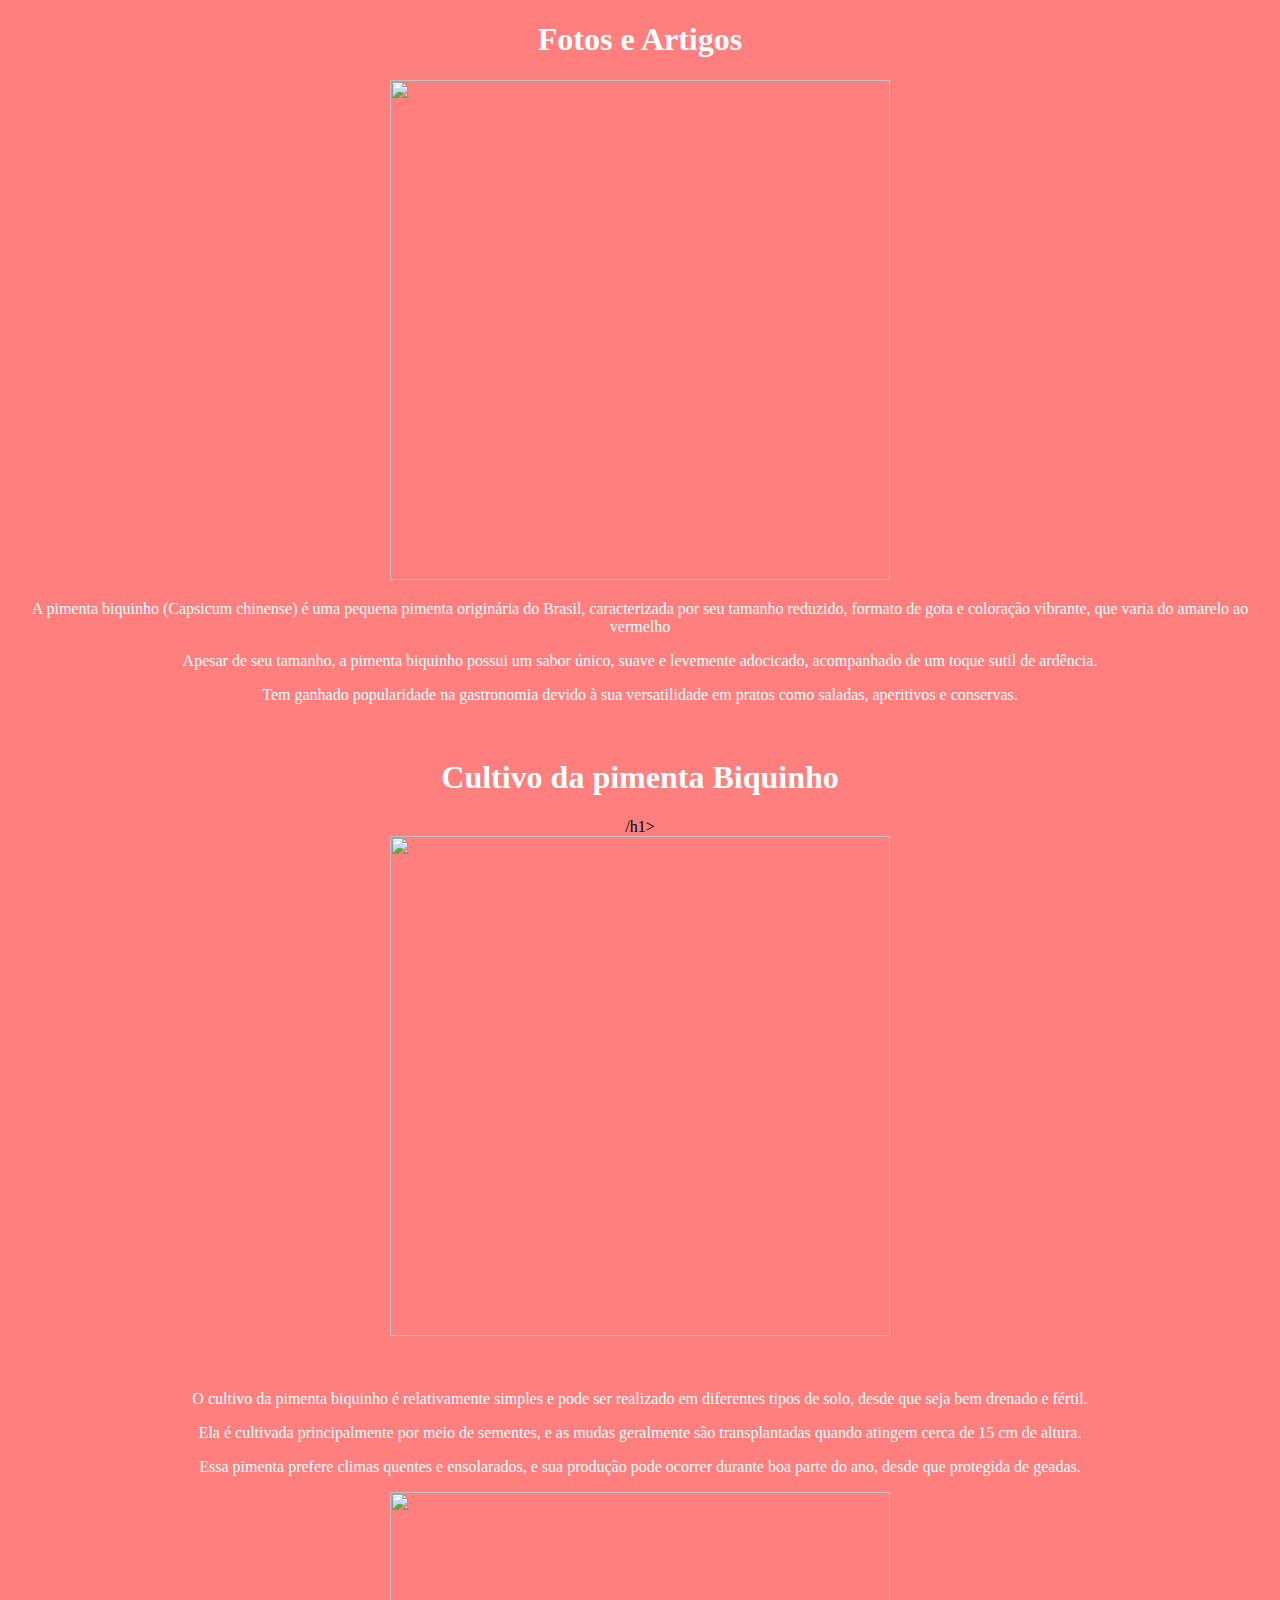
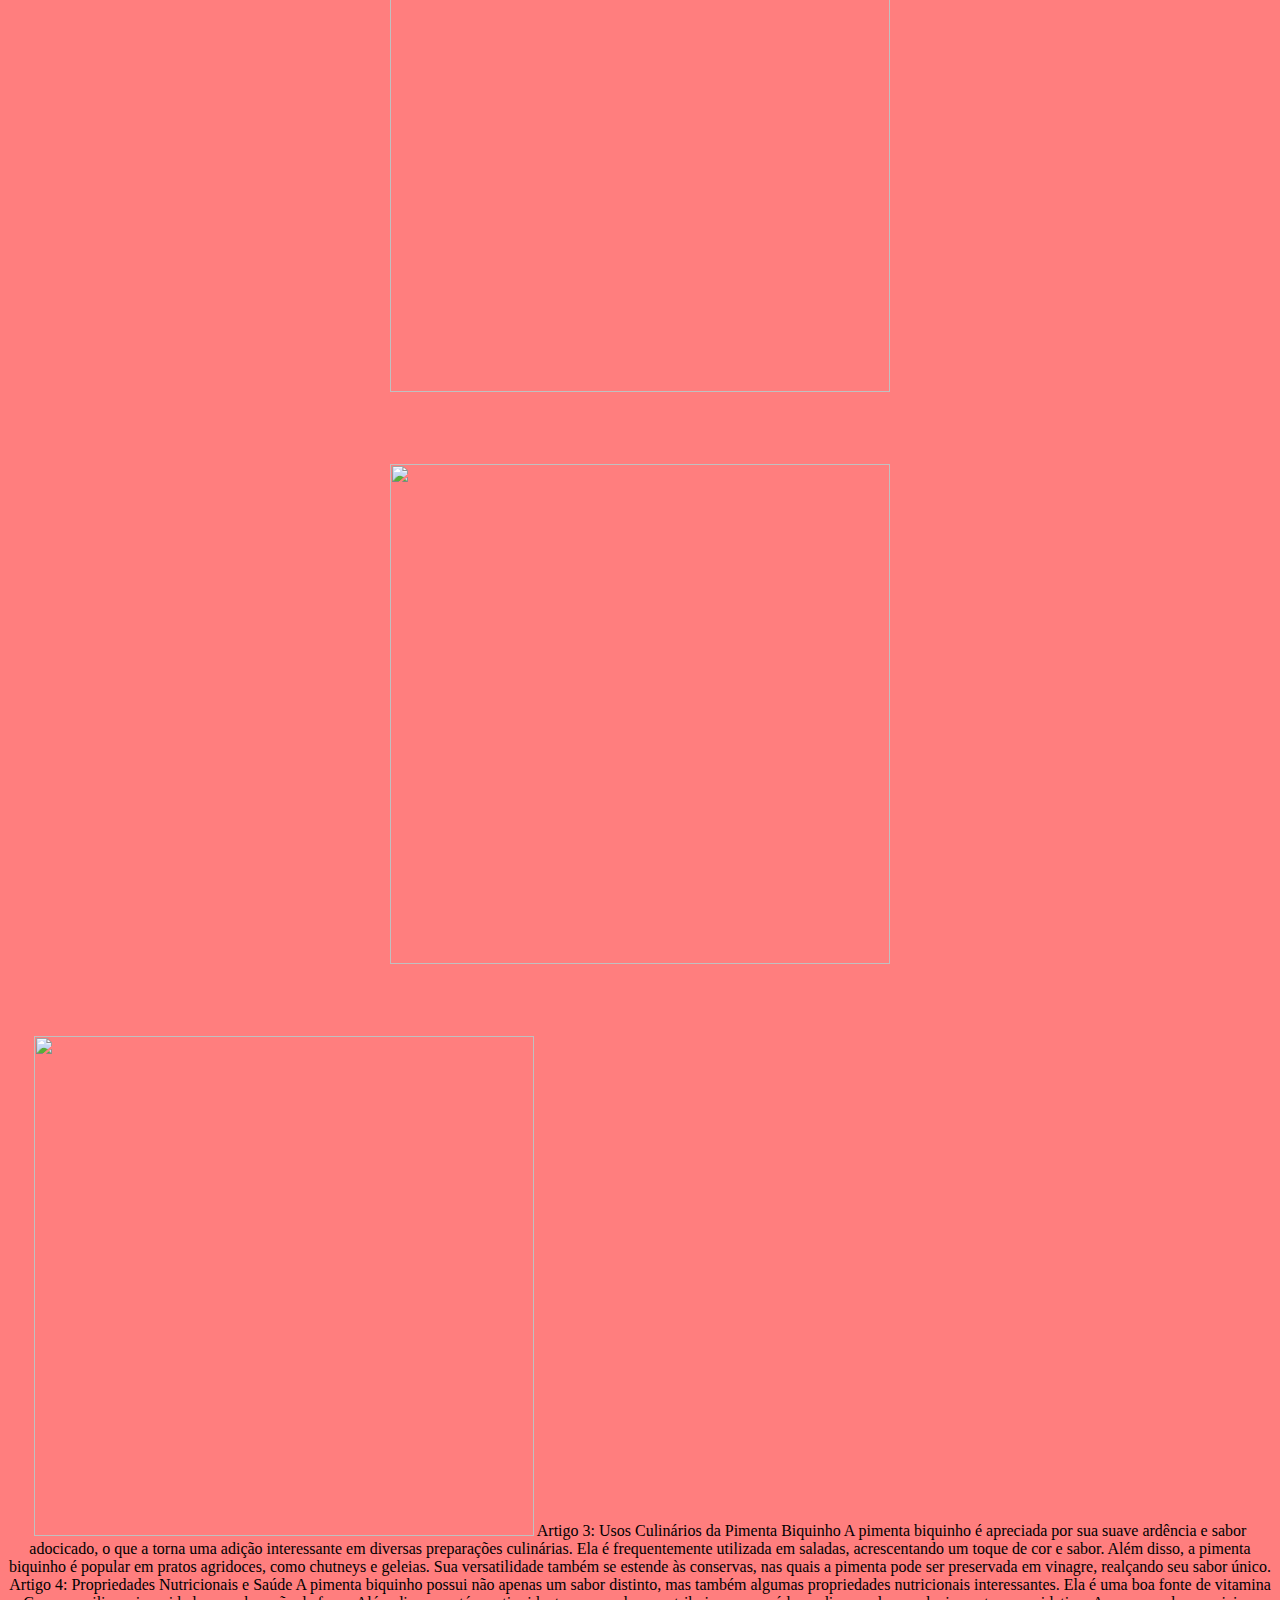
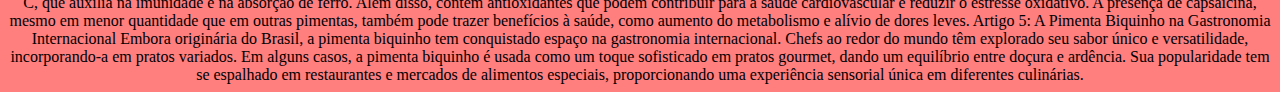
==== pagina.html @ 4f172ab5 "vvgndnggn" ====
<!DOCTYPE html>
<html lang="en">
<head>
    <meta charset="UTF-8">
    <meta name="viewport" content="width=device-width, initial-scale=1.0">
    <title>Document</title>
<link rel="stylesheet" href="pagina.css">
</head>
<body>
<center><h1 style="color: rgb(255, 255, 255);">Fotos e Artigos </h1></center>
<center><img src="https://static3.tcdn.com.br/img/img_prod/350075/muda_de_pimenta_biquinho_pote_15_16811_2_76b4c53c2f2c67e1565f28baa2d57ff1.jpeg" alt="" 
    width="500" height="500"
</center>
<p style="color:#ffffff;;">A pimenta biquinho (Capsicum chinense) é uma pequena pimenta originária do Brasil, caracterizada por seu tamanho reduzido, formato de gota e coloração vibrante, que varia do amarelo ao vermelho</p> 
<p style="color: #ffffff;">Apesar de seu tamanho, a pimenta biquinho possui um sabor único, suave e levemente adocicado, acompanhado de um toque sutil de ardência.</p>
<p style="color: #ffffff;">Tem ganhado popularidade na gastronomia devido à sua versatilidade em pratos como saladas, aperitivos e conservas.</p>                     
<p style="color:#ff7e7e;;">.......</p>
<center><h1 style="color: #ffffff;"> Cultivo da pimenta Biquinho</h1>/h1></center>
<center><img src="https://blog.plantei.com.br/wp-content/uploads/2019/10/pimenta-biquinho-vermelha.jpg" alt=""
    width="500" height="500"
</center>
<p style="color:#ff7e7e;;">.......</p>
<p style="color: #ffffff;">O cultivo da pimenta biquinho é relativamente simples e pode ser realizado em diferentes tipos de solo, desde que seja bem drenado e fértil.</p>
<p style="color: #ffffff;">Ela é cultivada principalmente por meio de sementes, e as mudas geralmente são transplantadas quando atingem cerca de 15 cm de altura.</p>
<p style="color: #ffffff;">Essa pimenta prefere climas quentes e ensolarados, e sua produção pode ocorrer durante boa parte do ano, desde que protegida de geadas.</p>
<center><img src="https://cdn.awsli.com.br/600x450/998/998380/produto/36668849/4ecb3f69e1.jpg" alt=""
width="500" height="500"
</center>
<p style="color:#ff7e7e;;">.......</p>
<b style="color: #ff7e7e;">.......</b>
<center><img src="https://encrypted-tbn0.gstatic.com/images?q=tbn:ANd9GcTEIK0-xLqjdtk1rNctd_VxDZNzEQ5aXSp15t5nOFV_rNJhycQ4-tZ8wAeWGBevn8gTlR0&usqp=CAU" alt=""
width="500" height="500"
</center>
<p style="color:#ff7e7e;;">.......</p>
<b style="color: #ff7e7e;">.......</b>
<center><img src="https://www.emporiorosa.com.br/media/catalog/product/cache/1/image/800x/9df78eab33525d08d6e5fb8d27136e95/p/i/pimenta-biquinho-granel-emporio-rosa.jpg" alt=""
width="500" height="500"
</center>
</body>
</html>


 

Artigo 3: Usos Culinários da Pimenta Biquinho
A pimenta biquinho é apreciada por sua suave ardência e sabor adocicado, o que a torna uma adição interessante em diversas preparações culinárias. Ela é frequentemente utilizada em saladas, acrescentando um toque de cor e sabor. Além disso, a pimenta biquinho é popular em pratos agridoces, como chutneys e geleias. Sua versatilidade também se estende às conservas, nas quais a pimenta pode ser preservada em vinagre, realçando seu sabor único.

Artigo 4: Propriedades Nutricionais e Saúde
A pimenta biquinho possui não apenas um sabor distinto, mas também algumas propriedades nutricionais interessantes. Ela é uma boa fonte de vitamina C, que auxilia na imunidade e na absorção de ferro. Além disso, contém antioxidantes que podem contribuir para a saúde cardiovascular e reduzir o estresse oxidativo. A presença de capsaicina, mesmo em menor quantidade que em outras pimentas, também pode trazer benefícios à saúde, como aumento do metabolismo e alívio de dores leves.

Artigo 5: A Pimenta Biquinho na Gastronomia Internacional
Embora originária do Brasil, a pimenta biquinho tem conquistado espaço na gastronomia internacional. Chefs ao redor do mundo têm explorado seu sabor único e versatilidade, incorporando-a em pratos variados. Em alguns casos, a pimenta biquinho é usada como um toque sofisticado em pratos gourmet, dando um equilíbrio entre doçura e ardência. Sua popularidade tem se espalhado em restaurantes e mercados de alimentos especiais, proporcionando uma experiência sensorial única em diferentes culinárias.
---- pagina.css ----
body{background-color:#ff7e7e;}
.boduy{
    background-image
    display: flex;
    justify-content: space-around;
    align-items: center;
    padding: 24px 0;
    }
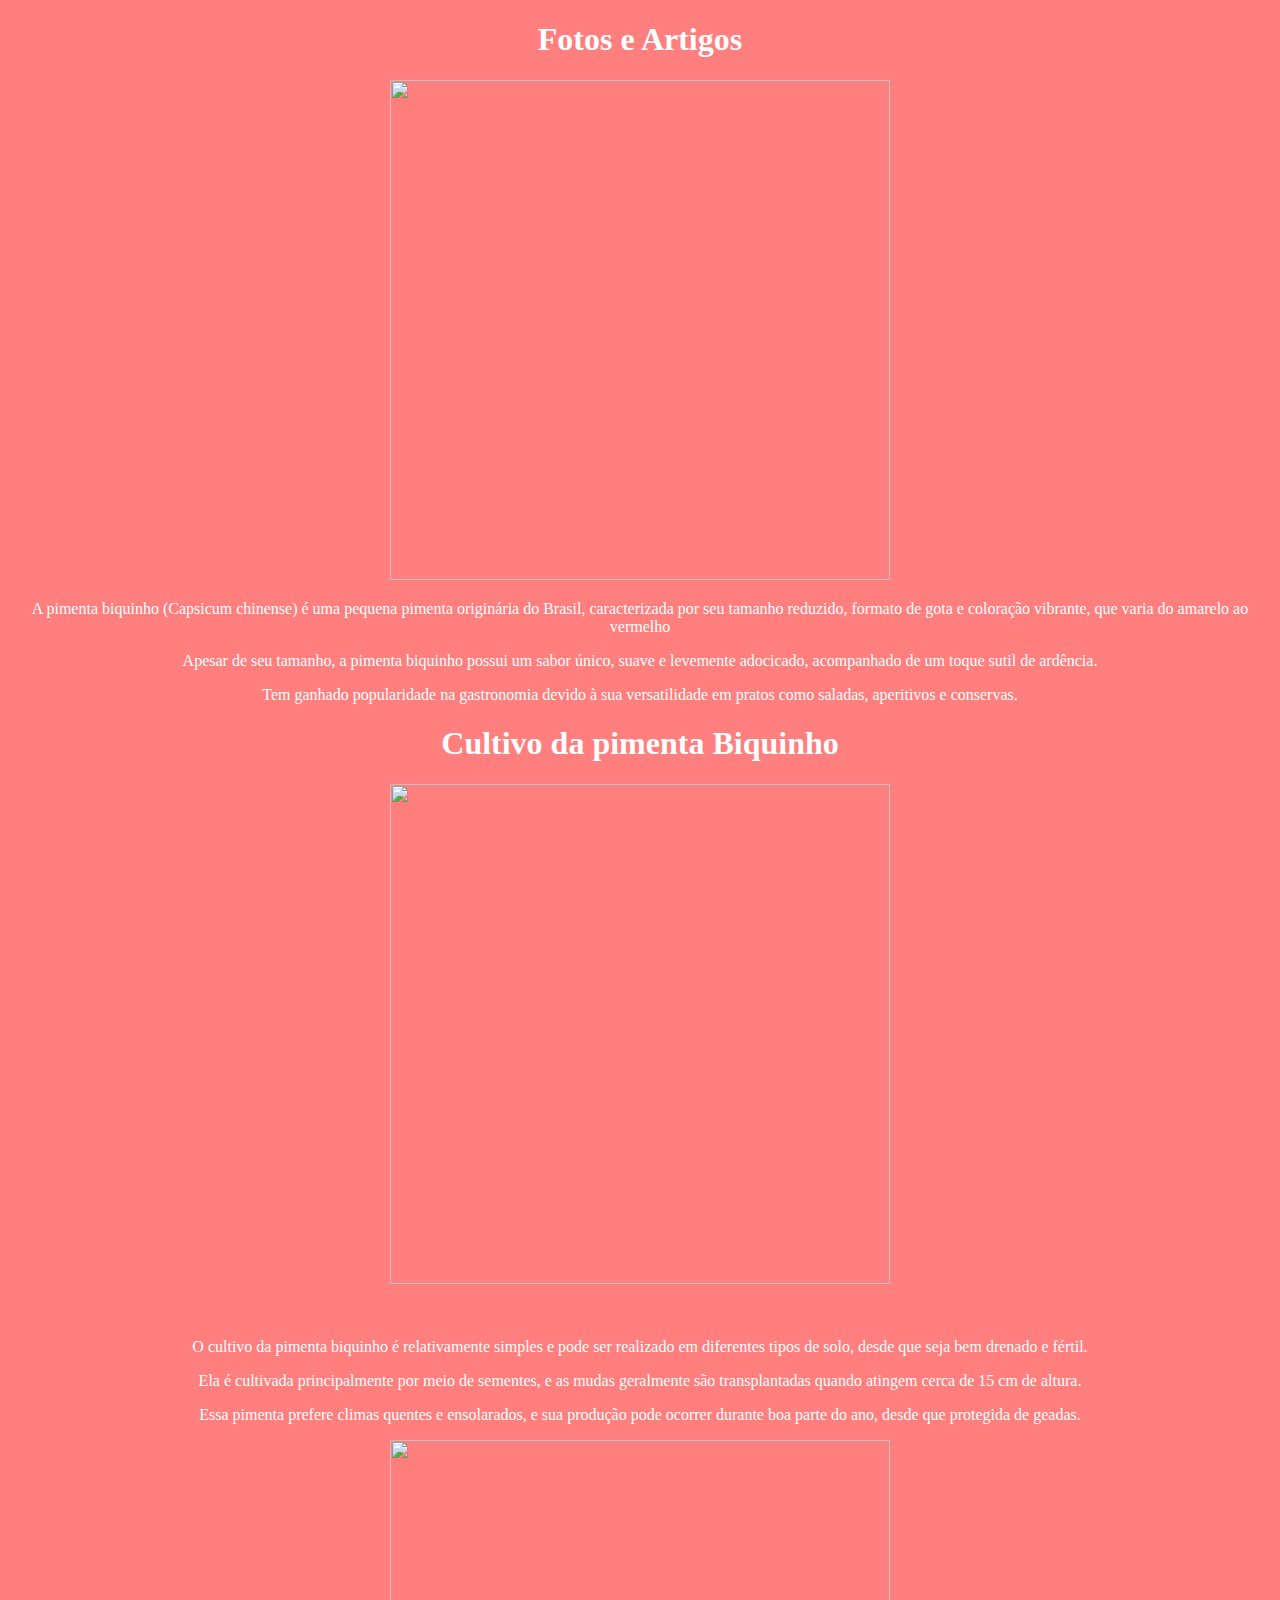
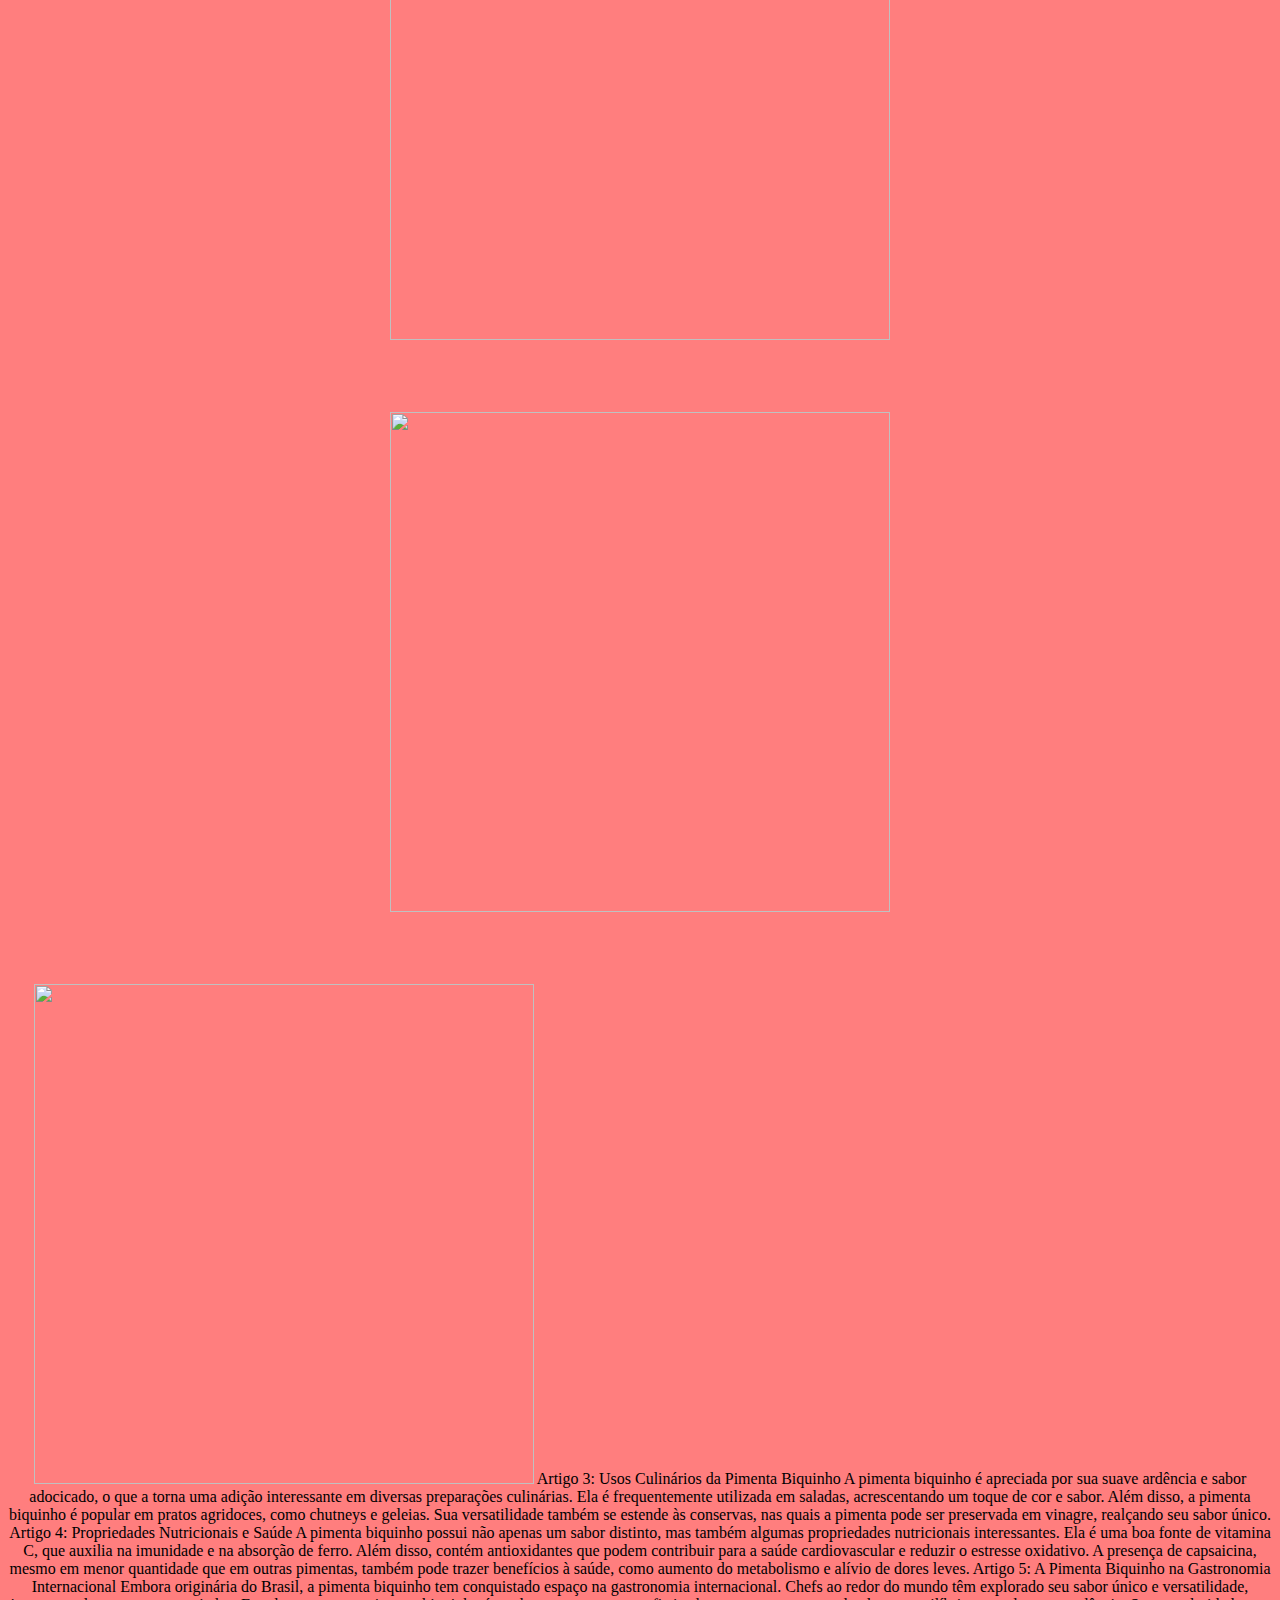
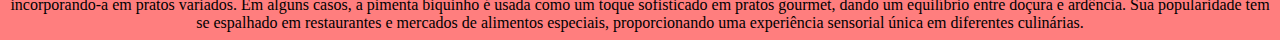
==== commit dd62f410: "g,f,f,g,hg,g," ====
--- a/pagina.html
+++ b/pagina.html
@@ -14,8 +14,7 @@
 <p style="color:#ffffff;;">A pimenta biquinho (Capsicum chinense) é uma pequena pimenta originária do Brasil, caracterizada por seu tamanho reduzido, formato de gota e coloração vibrante, que varia do amarelo ao vermelho</p> 
 <p style="color: #ffffff;">Apesar de seu tamanho, a pimenta biquinho possui um sabor único, suave e levemente adocicado, acompanhado de um toque sutil de ardência.</p>
 <p style="color: #ffffff;">Tem ganhado popularidade na gastronomia devido à sua versatilidade em pratos como saladas, aperitivos e conservas.</p>                     
-<p style="color:#ff7e7e;;">.......</p>
-<center><h1 style="color: #ffffff;"> Cultivo da pimenta Biquinho</h1>/h1></center>
+<center><h1 style="color: #ffffff;"> Cultivo da pimenta Biquinho</h1></center>
 <center><img src="https://blog.plantei.com.br/wp-content/uploads/2019/10/pimenta-biquinho-vermelha.jpg" alt=""
     width="500" height="500"
 </center>
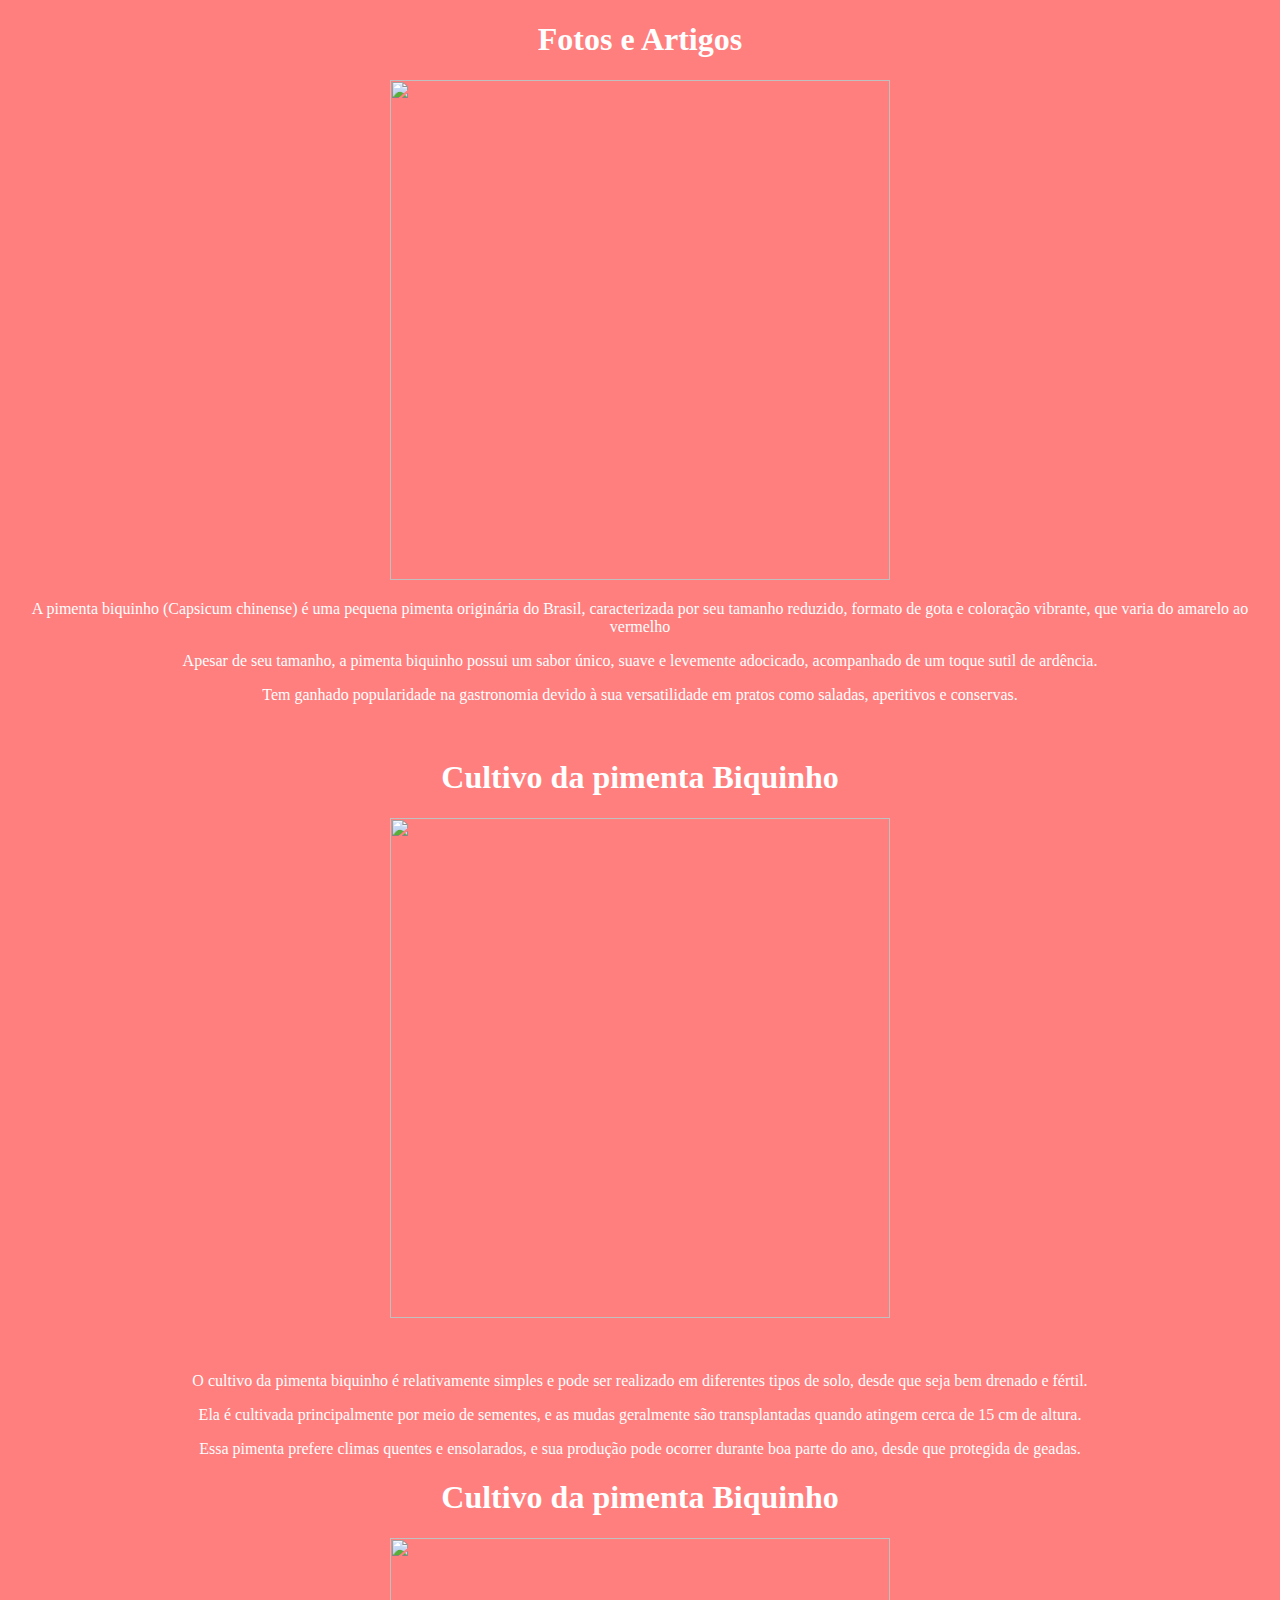
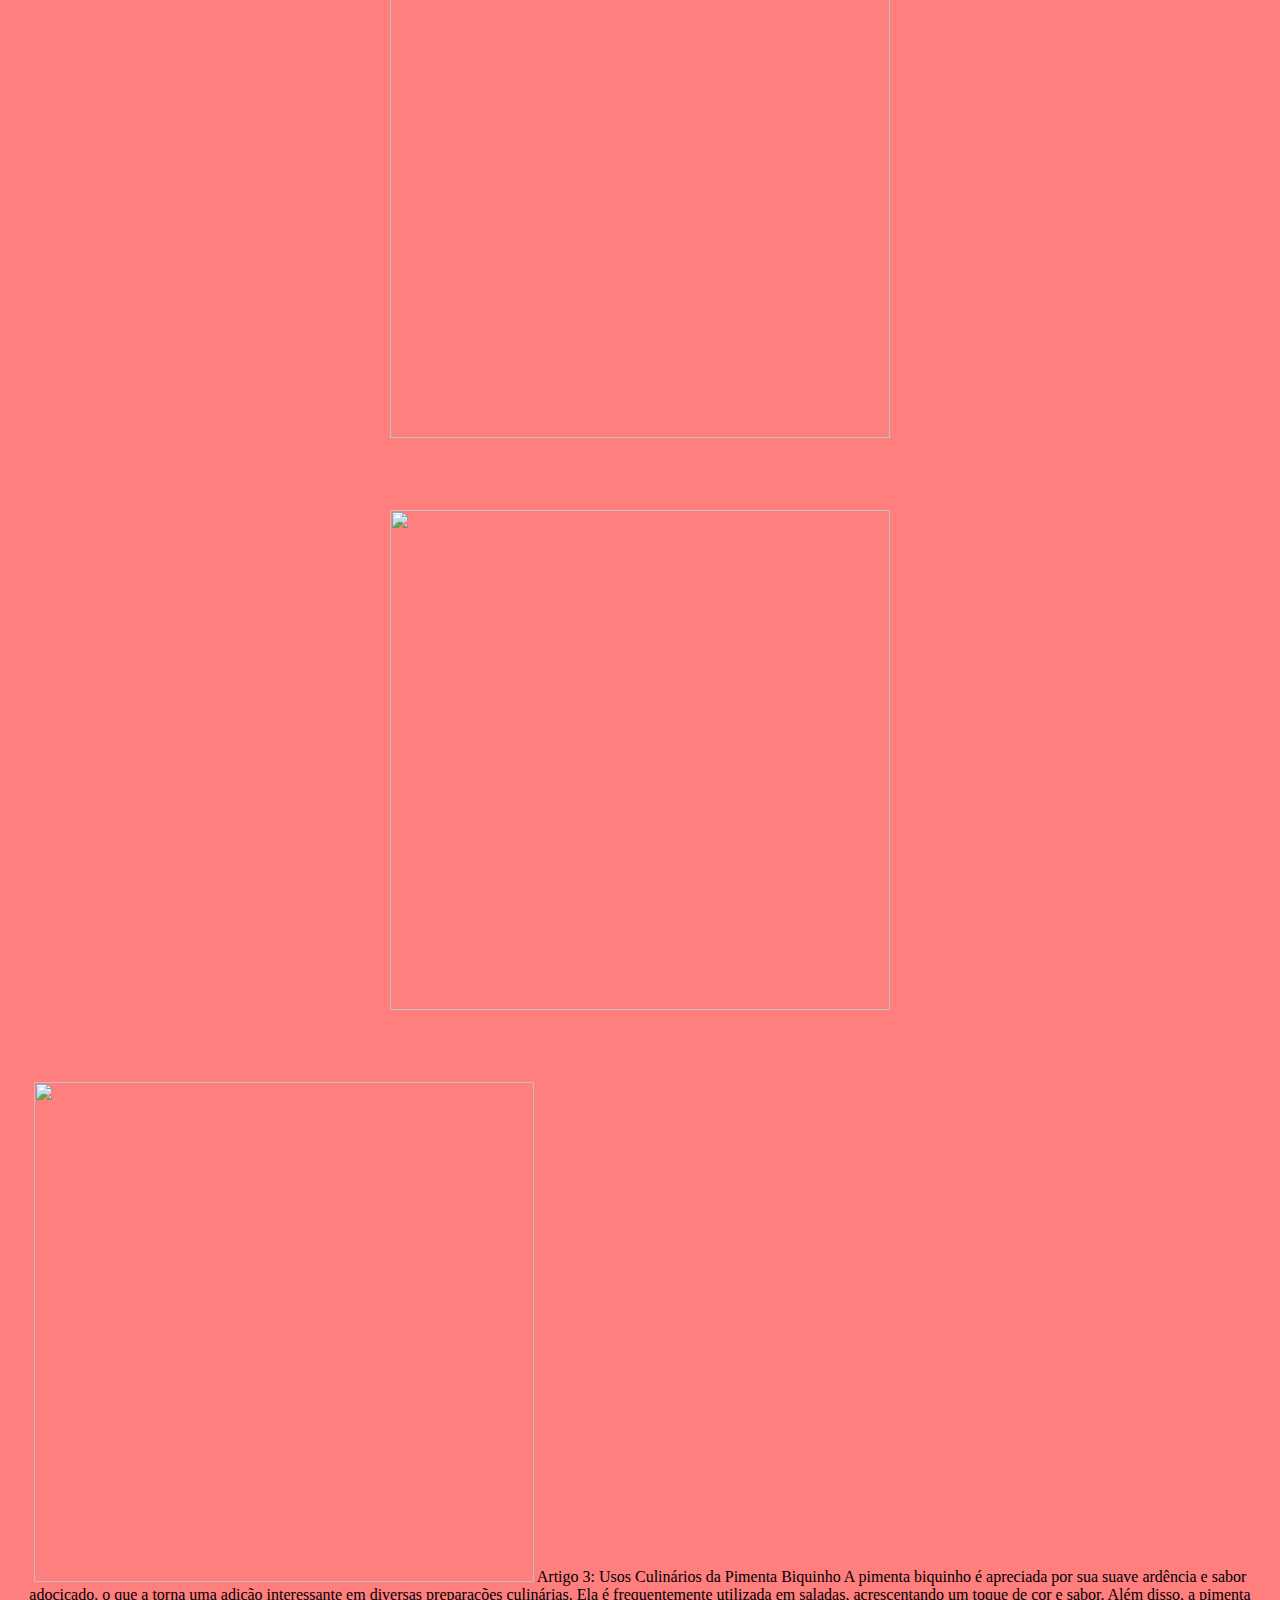
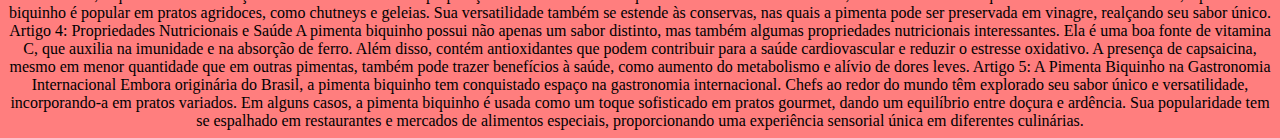
==== commit 454add3e: "gf fg gf f" ====
--- a/pagina.html
+++ b/pagina.html
@@ -14,6 +14,7 @@
 <p style="color:#ffffff;;">A pimenta biquinho (Capsicum chinense) é uma pequena pimenta originária do Brasil, caracterizada por seu tamanho reduzido, formato de gota e coloração vibrante, que varia do amarelo ao vermelho</p> 
 <p style="color: #ffffff;">Apesar de seu tamanho, a pimenta biquinho possui um sabor único, suave e levemente adocicado, acompanhado de um toque sutil de ardência.</p>
 <p style="color: #ffffff;">Tem ganhado popularidade na gastronomia devido à sua versatilidade em pratos como saladas, aperitivos e conservas.</p>                     
+<p style="color:#ff7e7e;;">.......</p>
 <center><h1 style="color: #ffffff;"> Cultivo da pimenta Biquinho</h1></center>
 <center><img src="https://blog.plantei.com.br/wp-content/uploads/2019/10/pimenta-biquinho-vermelha.jpg" alt=""
     width="500" height="500"
@@ -22,6 +23,7 @@
 <p style="color: #ffffff;">O cultivo da pimenta biquinho é relativamente simples e pode ser realizado em diferentes tipos de solo, desde que seja bem drenado e fértil.</p>
 <p style="color: #ffffff;">Ela é cultivada principalmente por meio de sementes, e as mudas geralmente são transplantadas quando atingem cerca de 15 cm de altura.</p>
 <p style="color: #ffffff;">Essa pimenta prefere climas quentes e ensolarados, e sua produção pode ocorrer durante boa parte do ano, desde que protegida de geadas.</p>
+<center><h1 style="color: #ffffff;"> Cultivo da pimenta Biquinho</h1></center>
 <center><img src="https://cdn.awsli.com.br/600x450/998/998380/produto/36668849/4ecb3f69e1.jpg" alt=""
 width="500" height="500"
 </center>
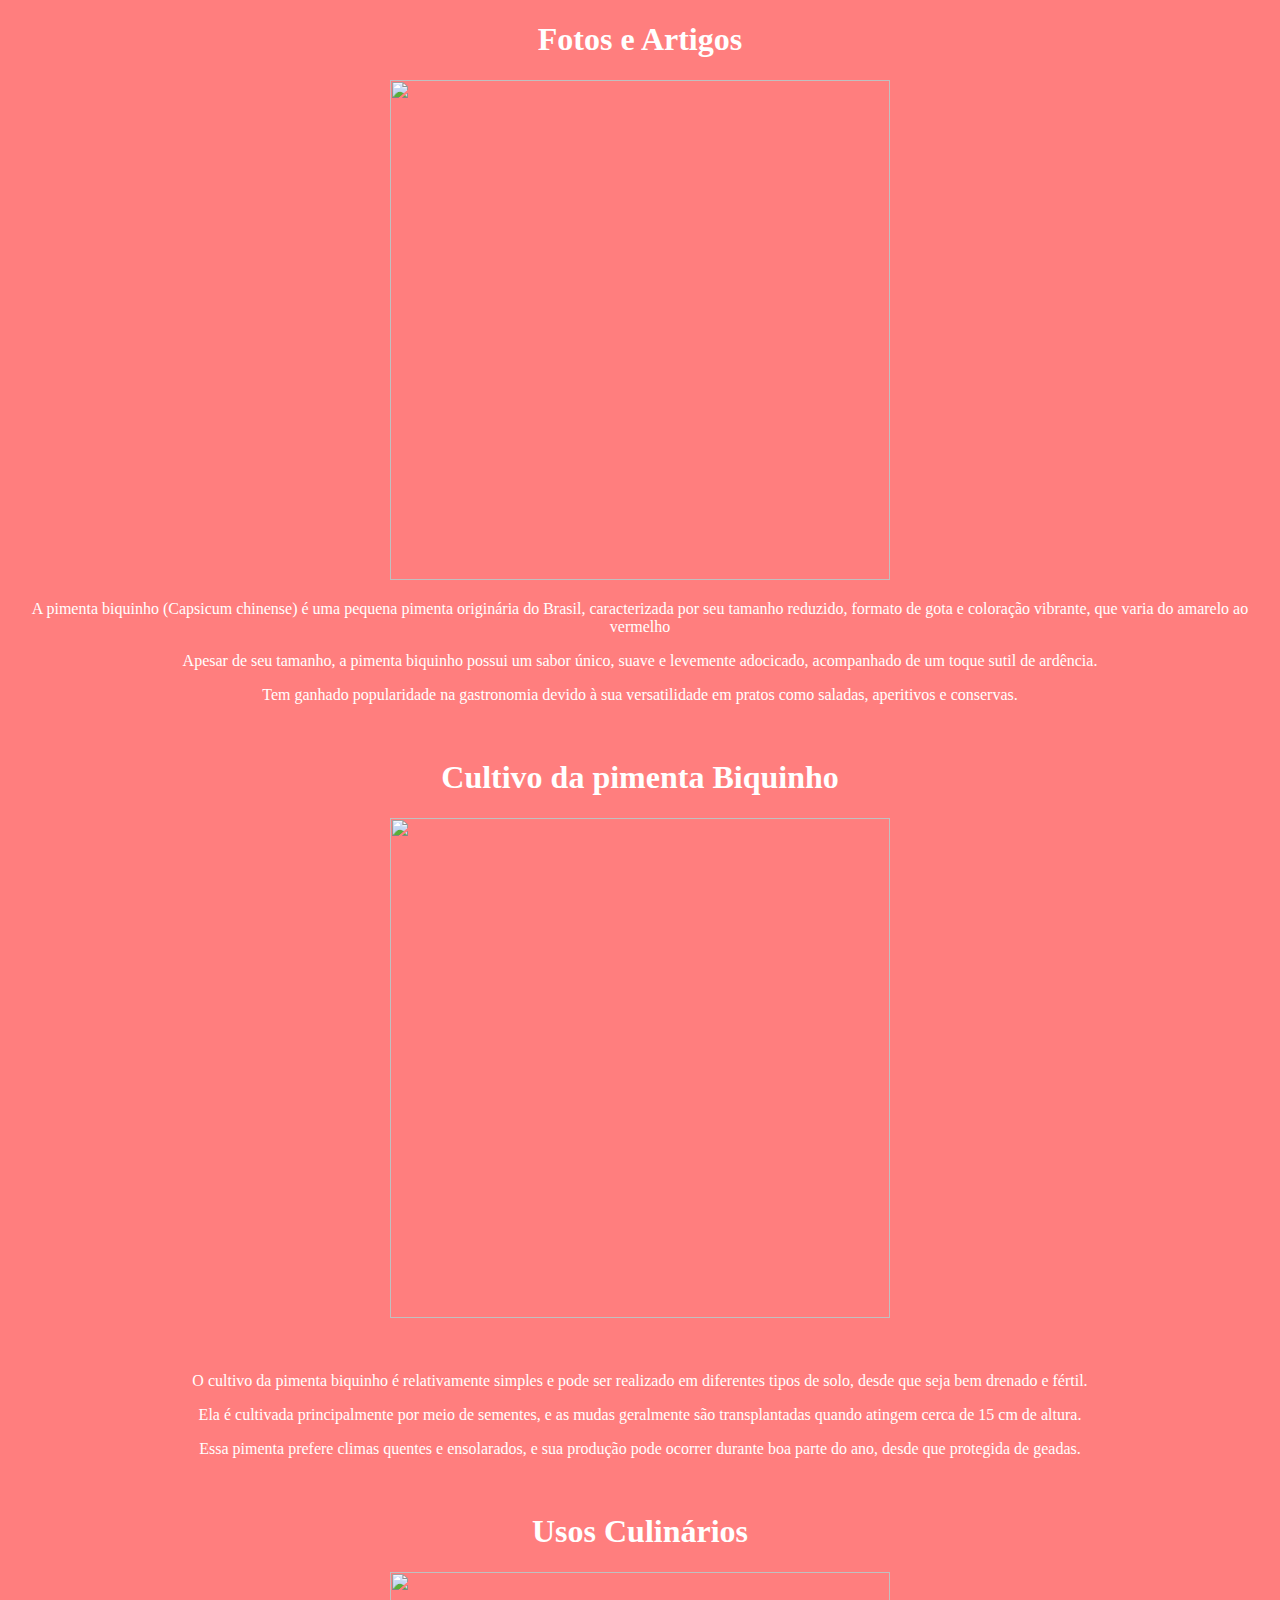
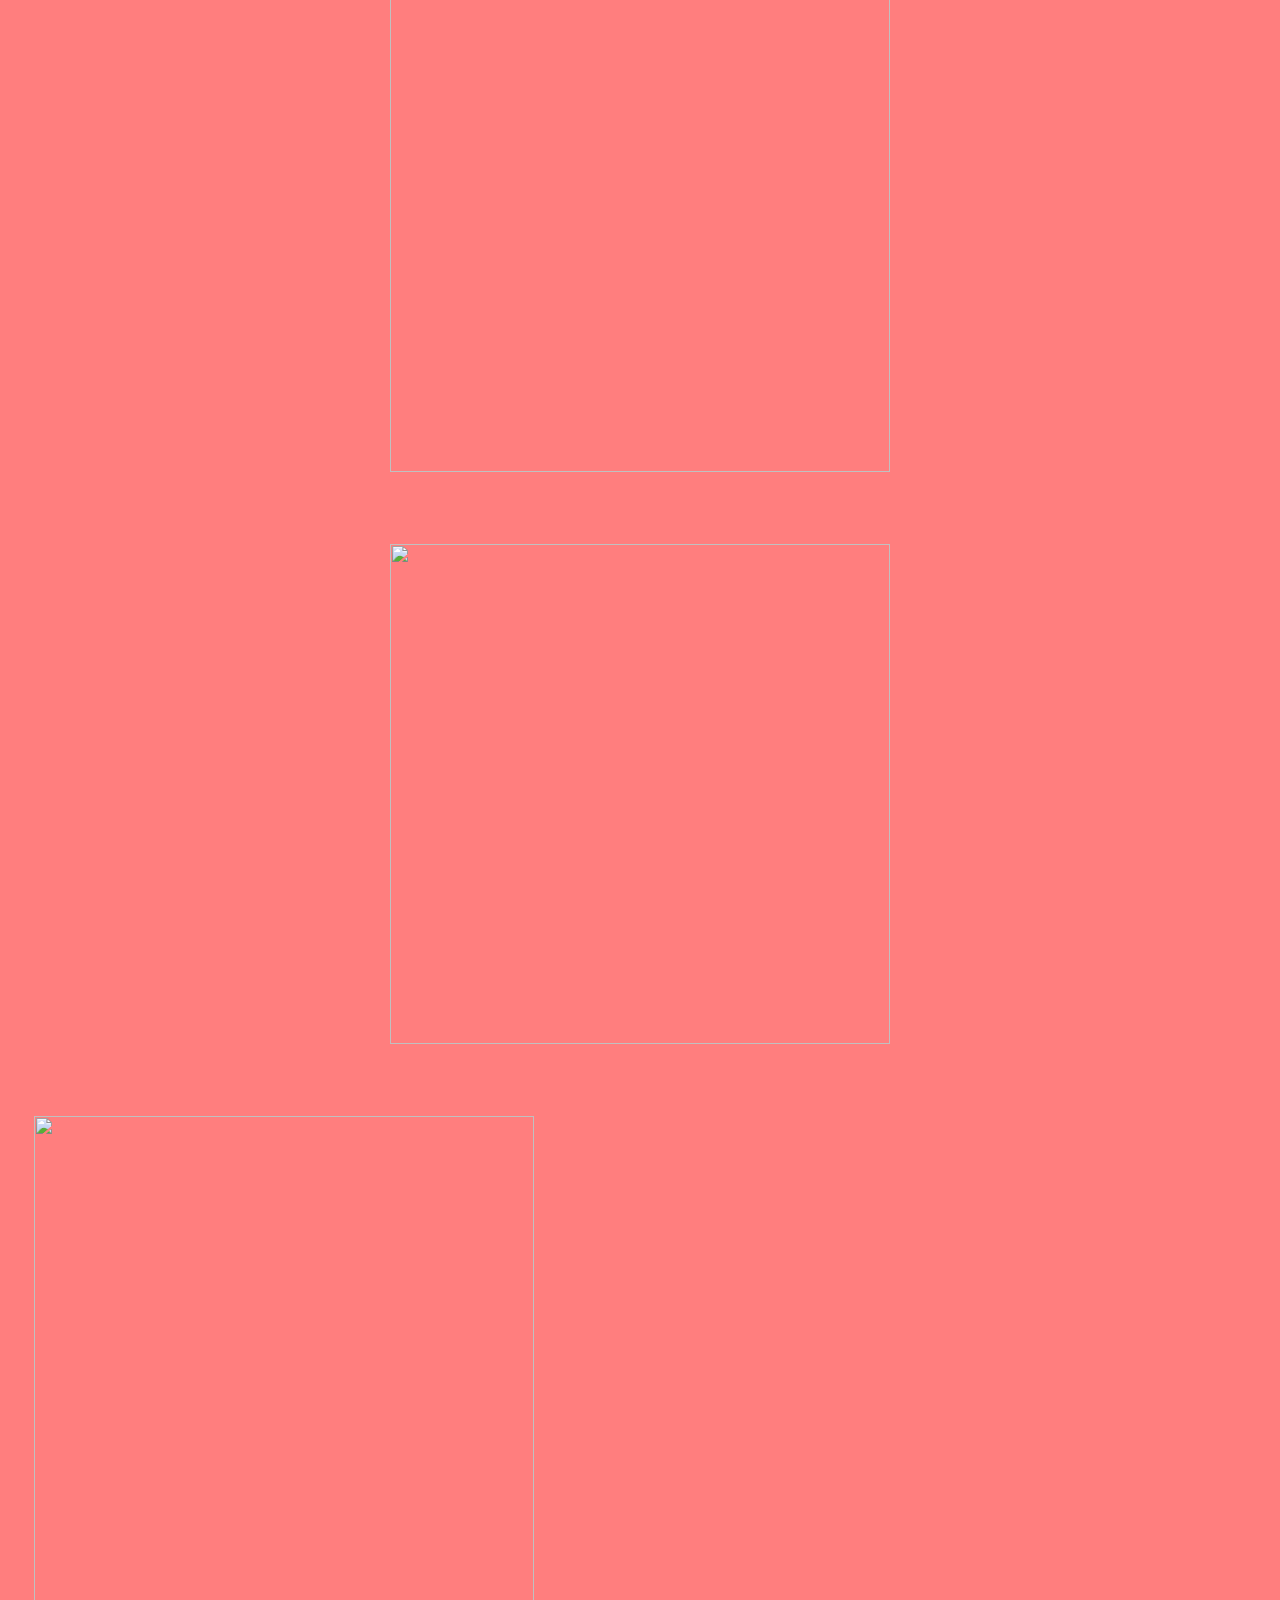
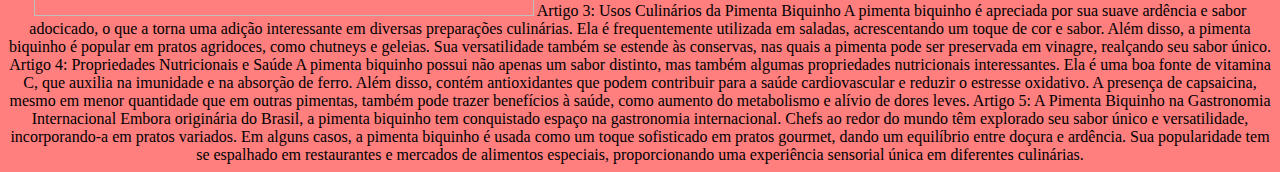
==== commit 1c6678c4: "vavavvavav" ====
--- a/pagina.html
+++ b/pagina.html
@@ -23,7 +23,8 @@
 <p style="color: #ffffff;">O cultivo da pimenta biquinho é relativamente simples e pode ser realizado em diferentes tipos de solo, desde que seja bem drenado e fértil.</p>
 <p style="color: #ffffff;">Ela é cultivada principalmente por meio de sementes, e as mudas geralmente são transplantadas quando atingem cerca de 15 cm de altura.</p>
 <p style="color: #ffffff;">Essa pimenta prefere climas quentes e ensolarados, e sua produção pode ocorrer durante boa parte do ano, desde que protegida de geadas.</p>
-<center><h1 style="color: #ffffff;"> Cultivo da pimenta Biquinho</h1></center>
+<p style="color:#ff7e7e;;">.......</p>
+<center><h1 style="color: #ffffff;">Usos Culinários</h1></center>
 <center><img src="https://cdn.awsli.com.br/600x450/998/998380/produto/36668849/4ecb3f69e1.jpg" alt=""
 width="500" height="500"
 </center>
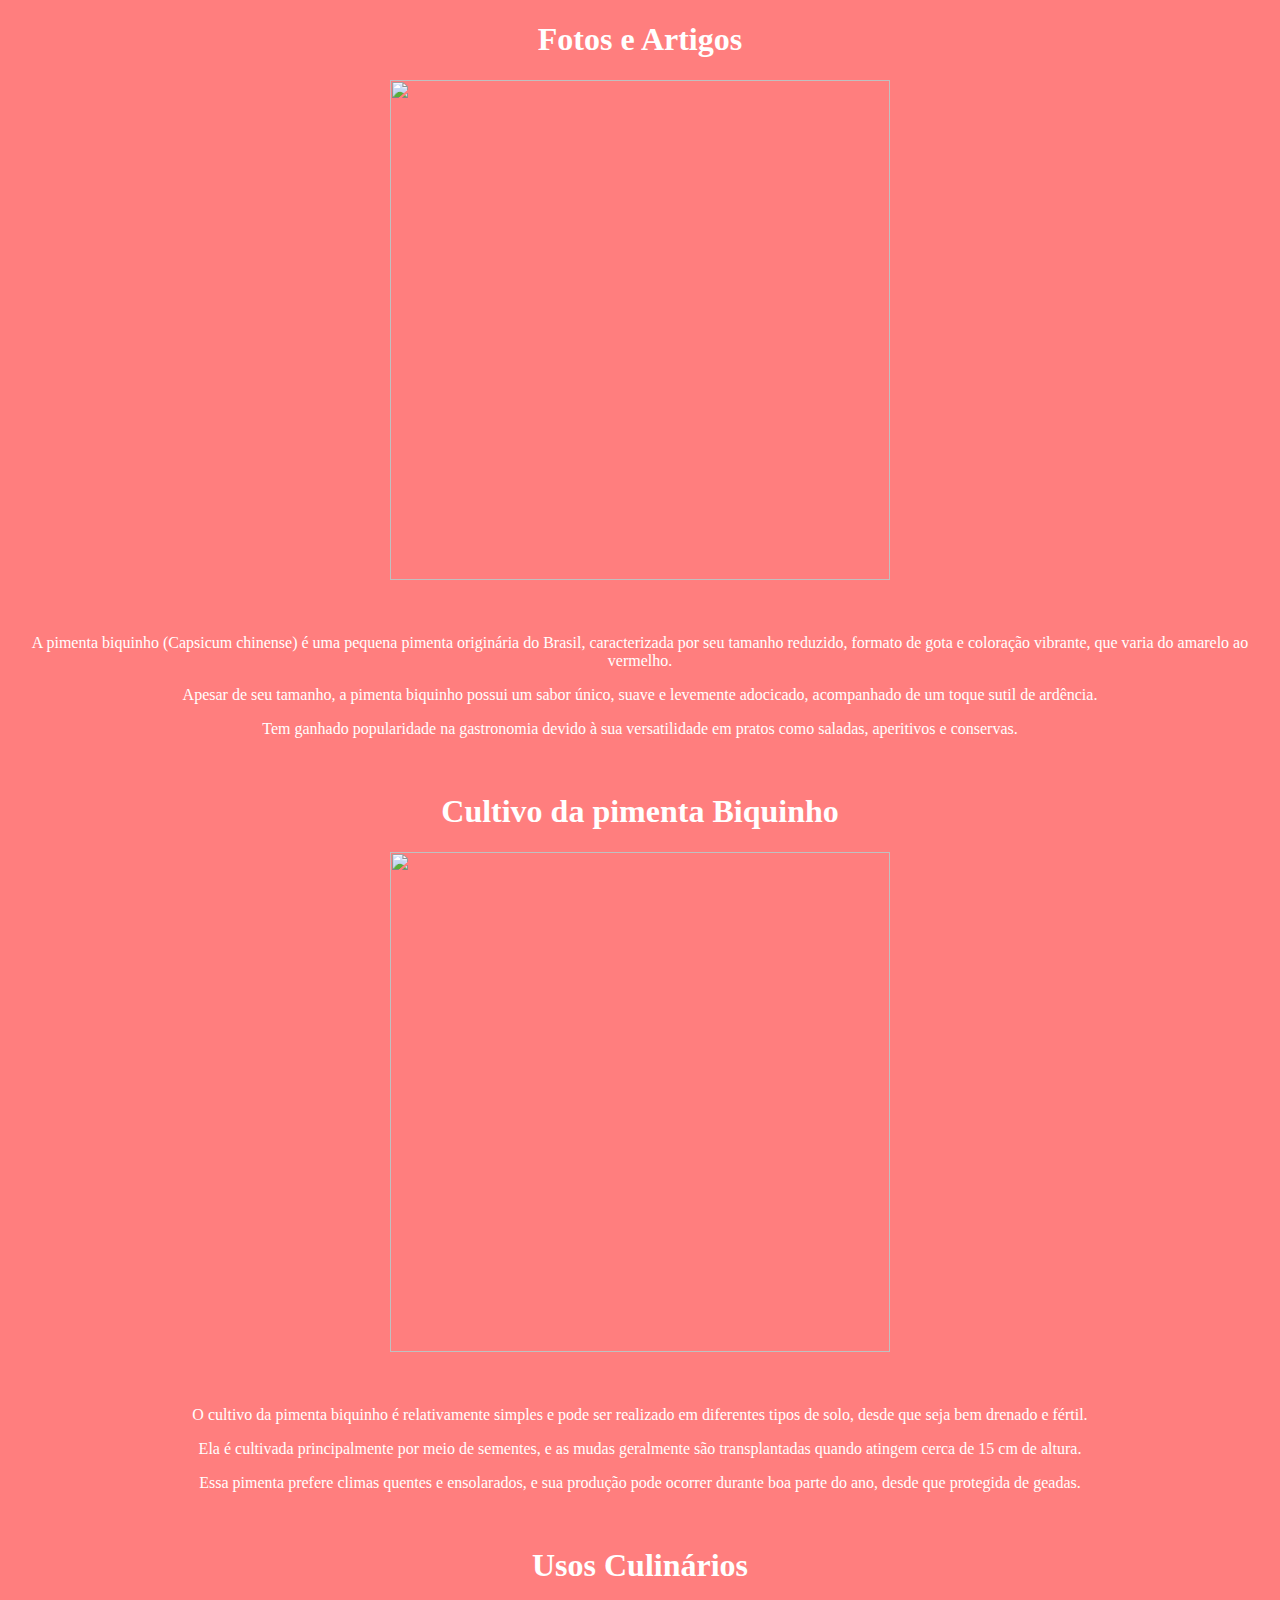
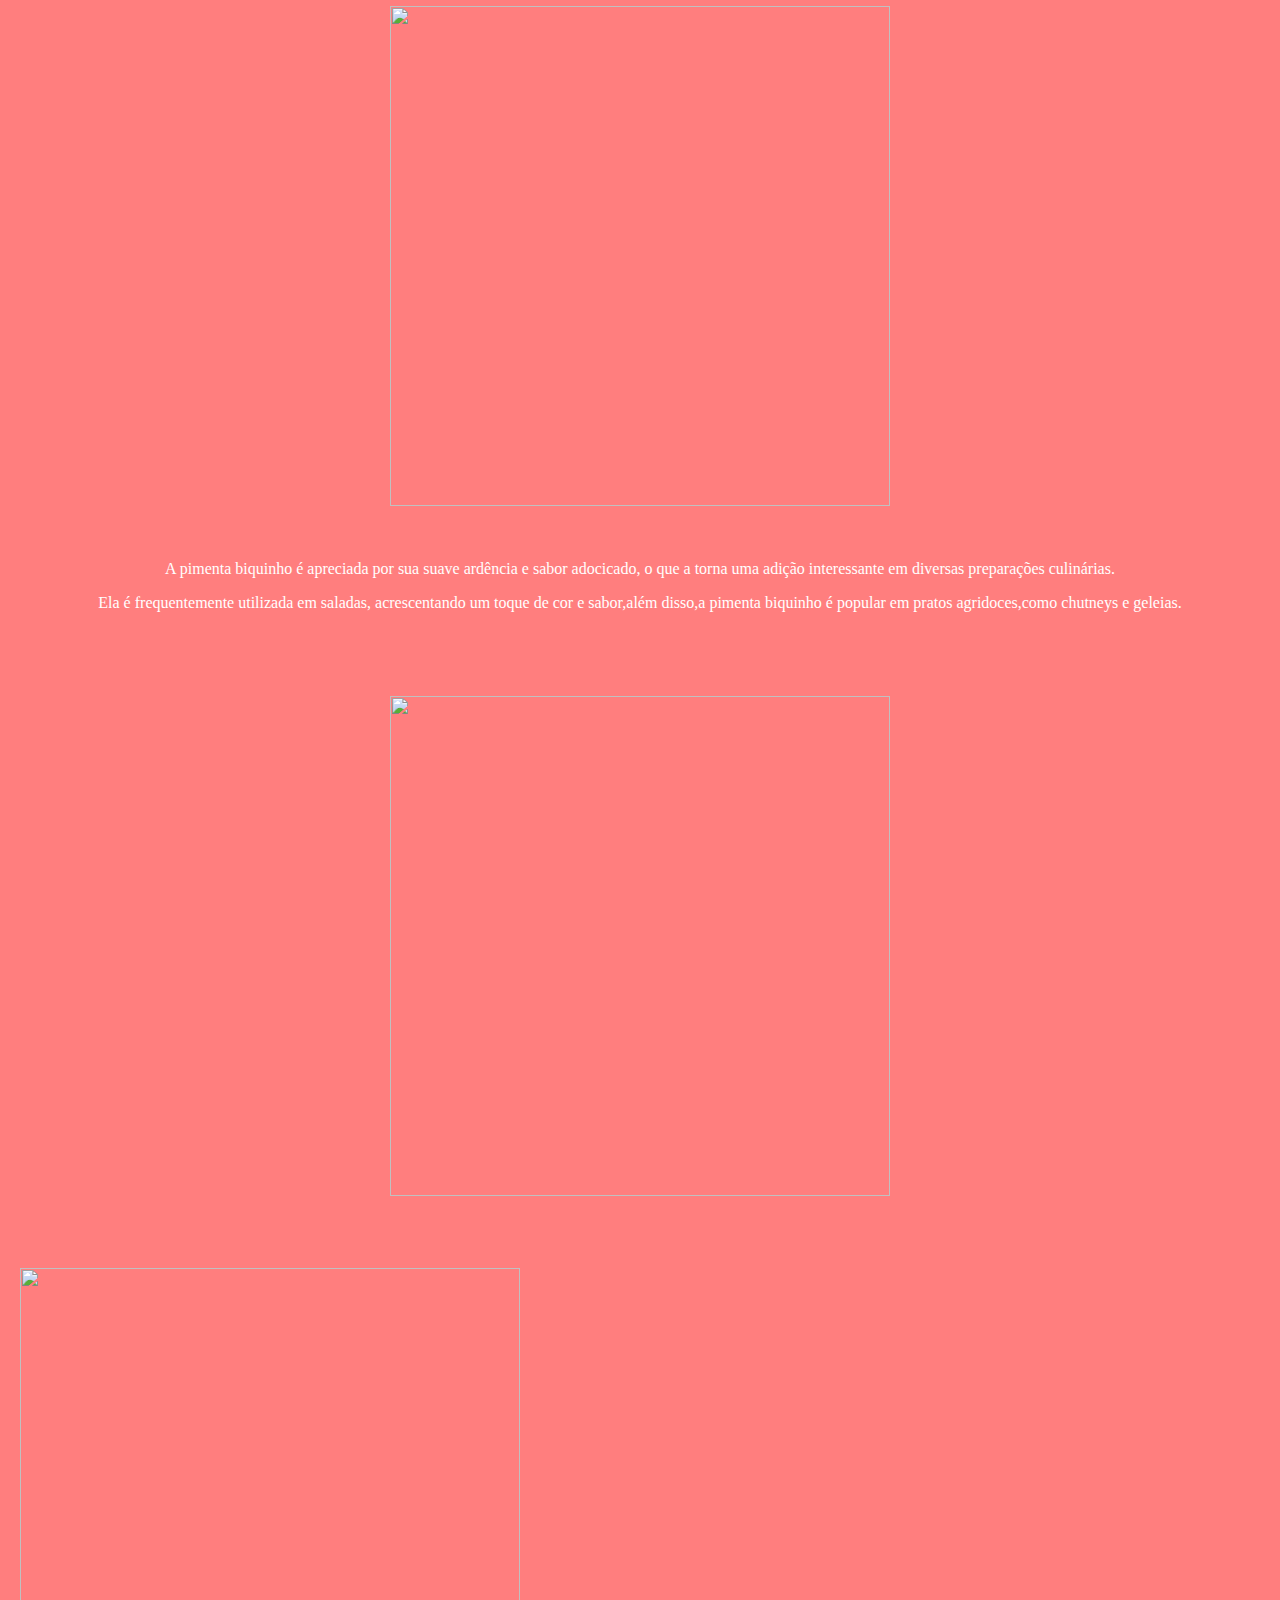
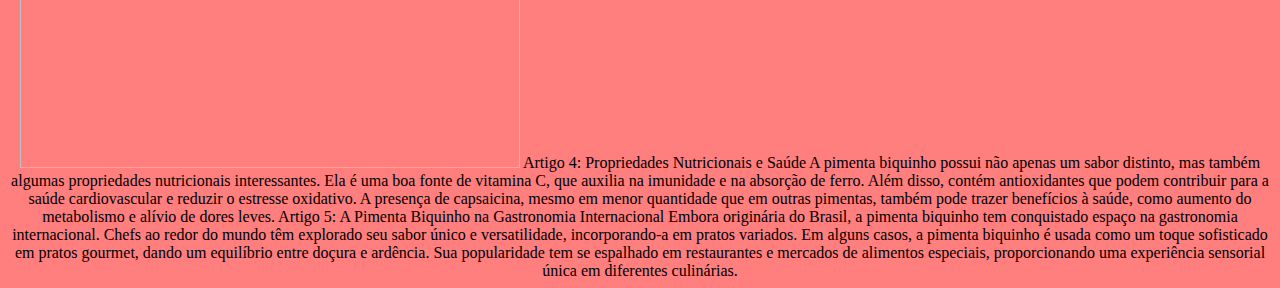
==== commit d0b146ee: "ccwcwcwcec" ====
--- a/pagina.html
+++ b/pagina.html
@@ -11,7 +11,8 @@
 <center><img src="https://static3.tcdn.com.br/img/img_prod/350075/muda_de_pimenta_biquinho_pote_15_16811_2_76b4c53c2f2c67e1565f28baa2d57ff1.jpeg" alt="" 
     width="500" height="500"
 </center>
-<p style="color:#ffffff;;">A pimenta biquinho (Capsicum chinense) é uma pequena pimenta originária do Brasil, caracterizada por seu tamanho reduzido, formato de gota e coloração vibrante, que varia do amarelo ao vermelho</p> 
+<p style="color:#ff7e7e;;">.......</p>
+<p style="color:#ffffff;;">A pimenta biquinho (Capsicum chinense) é uma pequena pimenta originária do Brasil, caracterizada por seu tamanho reduzido, formato de gota e coloração vibrante, que varia do amarelo ao vermelho.</p> 
 <p style="color: #ffffff;">Apesar de seu tamanho, a pimenta biquinho possui um sabor único, suave e levemente adocicado, acompanhado de um toque sutil de ardência.</p>
 <p style="color: #ffffff;">Tem ganhado popularidade na gastronomia devido à sua versatilidade em pratos como saladas, aperitivos e conservas.</p>                     
 <p style="color:#ff7e7e;;">.......</p>
@@ -20,33 +21,30 @@
     width="500" height="500"
 </center>
 <p style="color:#ff7e7e;;">.......</p>
-<p style="color: #ffffff;">O cultivo da pimenta biquinho é relativamente simples e pode ser realizado em diferentes tipos de solo, desde que seja bem drenado e fértil.</p>
-<p style="color: #ffffff;">Ela é cultivada principalmente por meio de sementes, e as mudas geralmente são transplantadas quando atingem cerca de 15 cm de altura.</p>
-<p style="color: #ffffff;">Essa pimenta prefere climas quentes e ensolarados, e sua produção pode ocorrer durante boa parte do ano, desde que protegida de geadas.</p>
+<p style="color:#ffffff;">O cultivo da pimenta biquinho é relativamente simples e pode ser realizado em diferentes tipos de solo, desde que seja bem drenado e fértil.</p>
+<p style="color:#ffffff;">Ela é cultivada principalmente por meio de sementes, e as mudas geralmente são transplantadas quando atingem cerca de 15 cm de altura.</p>
+<p style="color:#ffffff;">Essa pimenta prefere climas quentes e ensolarados, e sua produção pode ocorrer durante boa parte do ano, desde que protegida de geadas.</p>
 <p style="color:#ff7e7e;;">.......</p>
 <center><h1 style="color: #ffffff;">Usos Culinários</h1></center>
 <center><img src="https://cdn.awsli.com.br/600x450/998/998380/produto/36668849/4ecb3f69e1.jpg" alt=""
 width="500" height="500"
 </center>
 <p style="color:#ff7e7e;;">.......</p>
-<b style="color: #ff7e7e;">.......</b>
+<p style="color:#ffffff;">A pimenta biquinho é apreciada por sua suave ardência e sabor adocicado, o que a torna uma adição interessante em diversas preparações culinárias.</p>
+<p style="color:#ffffff;;">Ela é frequentemente utilizada em saladas, acrescentando um toque de cor e sabor,além disso,a pimenta biquinho é popular em pratos agridoces,como chutneys e geleias.</p>
+<p style="color:#ff7e7e;;">Sua versatilidade também se estende às conservas, nas quais a pimenta pode ser preservada em vinagre, realçando seu sabor único.</p>
+<p style="color:#ff7e7e;;">.......</p>
 <center><img src="https://encrypted-tbn0.gstatic.com/images?q=tbn:ANd9GcTEIK0-xLqjdtk1rNctd_VxDZNzEQ5aXSp15t5nOFV_rNJhycQ4-tZ8wAeWGBevn8gTlR0&usqp=CAU" alt=""
 width="500" height="500"
 </center>
 <p style="color:#ff7e7e;;">.......</p>
-<b style="color: #ff7e7e;">.......</b>
+<b style="color:#ff7e7e;">.......</b>
 <center><img src="https://www.emporiorosa.com.br/media/catalog/product/cache/1/image/800x/9df78eab33525d08d6e5fb8d27136e95/p/i/pimenta-biquinho-granel-emporio-rosa.jpg" alt=""
 width="500" height="500"
 </center>
 </body>
 </html>
 
-
- 
-
-Artigo 3: Usos Culinários da Pimenta Biquinho
-A pimenta biquinho é apreciada por sua suave ardência e sabor adocicado, o que a torna uma adição interessante em diversas preparações culinárias. Ela é frequentemente utilizada em saladas, acrescentando um toque de cor e sabor. Além disso, a pimenta biquinho é popular em pratos agridoces, como chutneys e geleias. Sua versatilidade também se estende às conservas, nas quais a pimenta pode ser preservada em vinagre, realçando seu sabor único.
-
 Artigo 4: Propriedades Nutricionais e Saúde
 A pimenta biquinho possui não apenas um sabor distinto, mas também algumas propriedades nutricionais interessantes. Ela é uma boa fonte de vitamina C, que auxilia na imunidade e na absorção de ferro. Além disso, contém antioxidantes que podem contribuir para a saúde cardiovascular e reduzir o estresse oxidativo. A presença de capsaicina, mesmo em menor quantidade que em outras pimentas, também pode trazer benefícios à saúde, como aumento do metabolismo e alívio de dores leves.
 
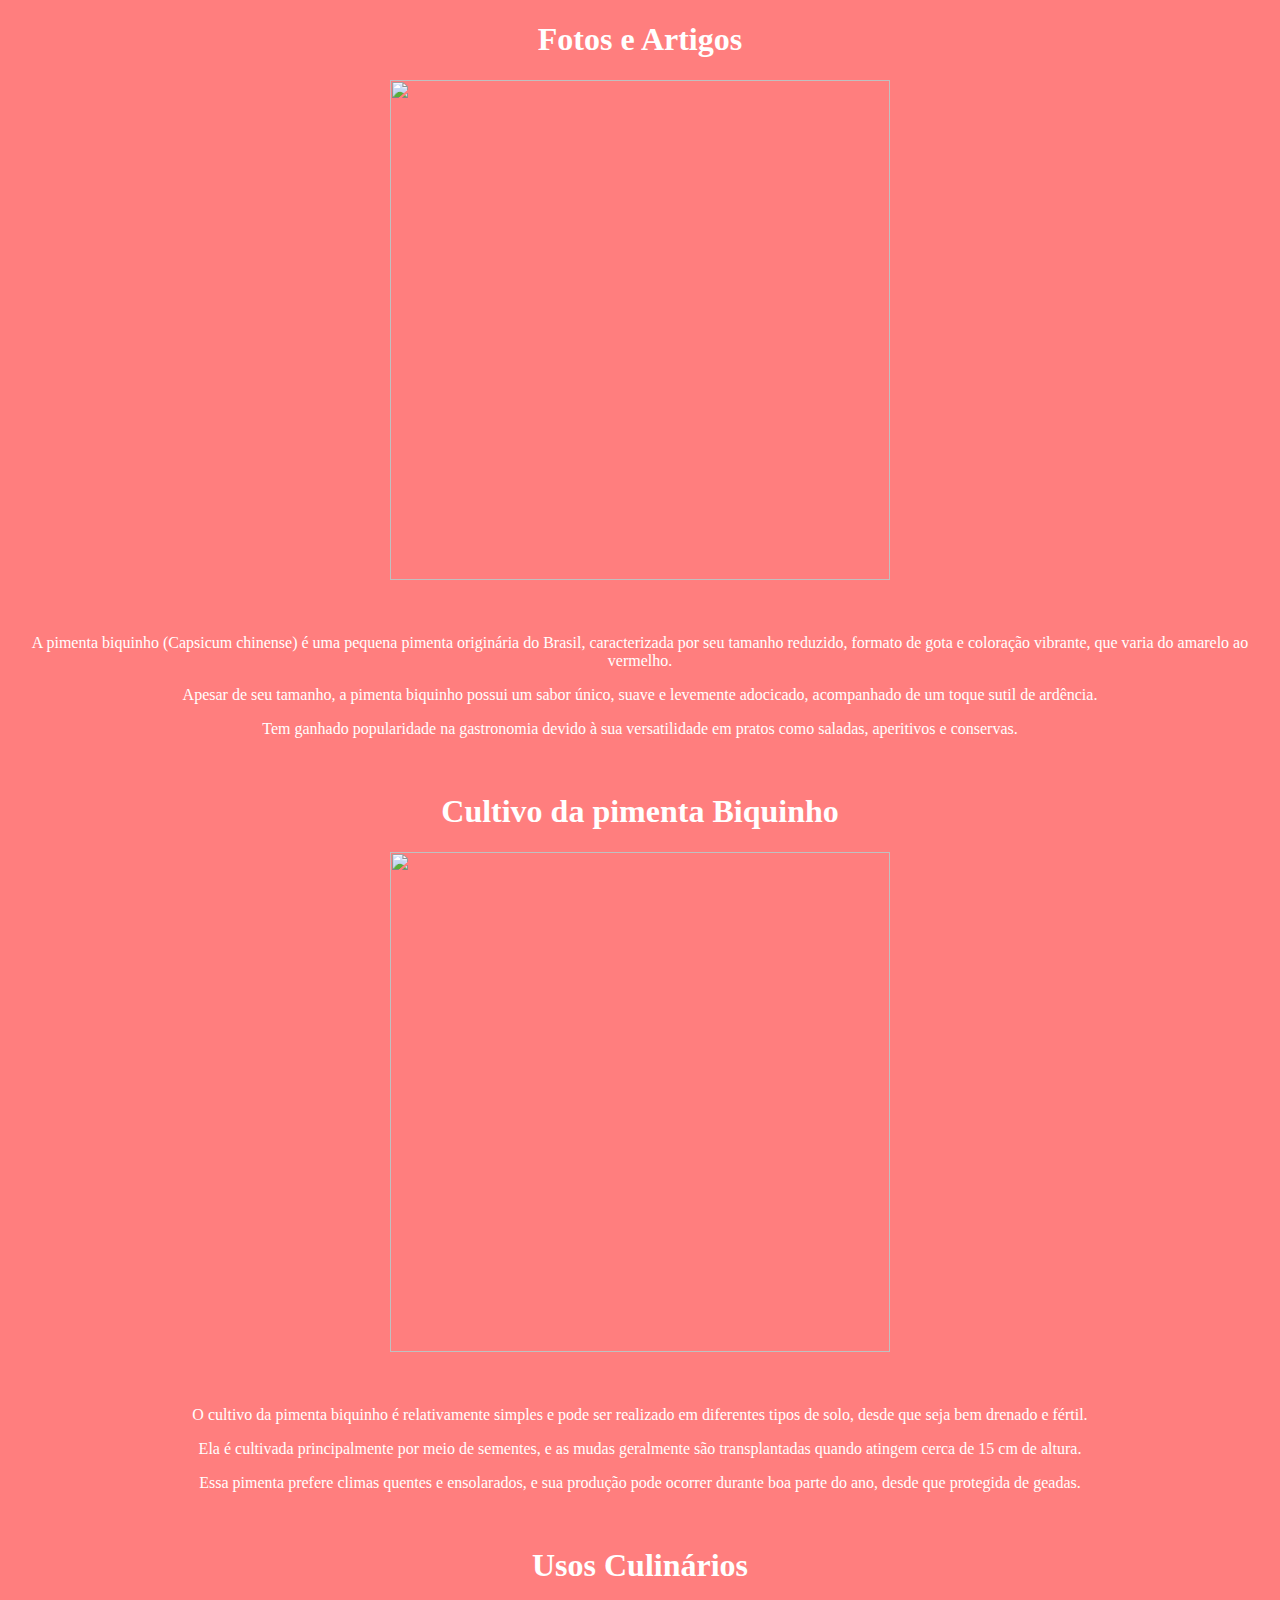
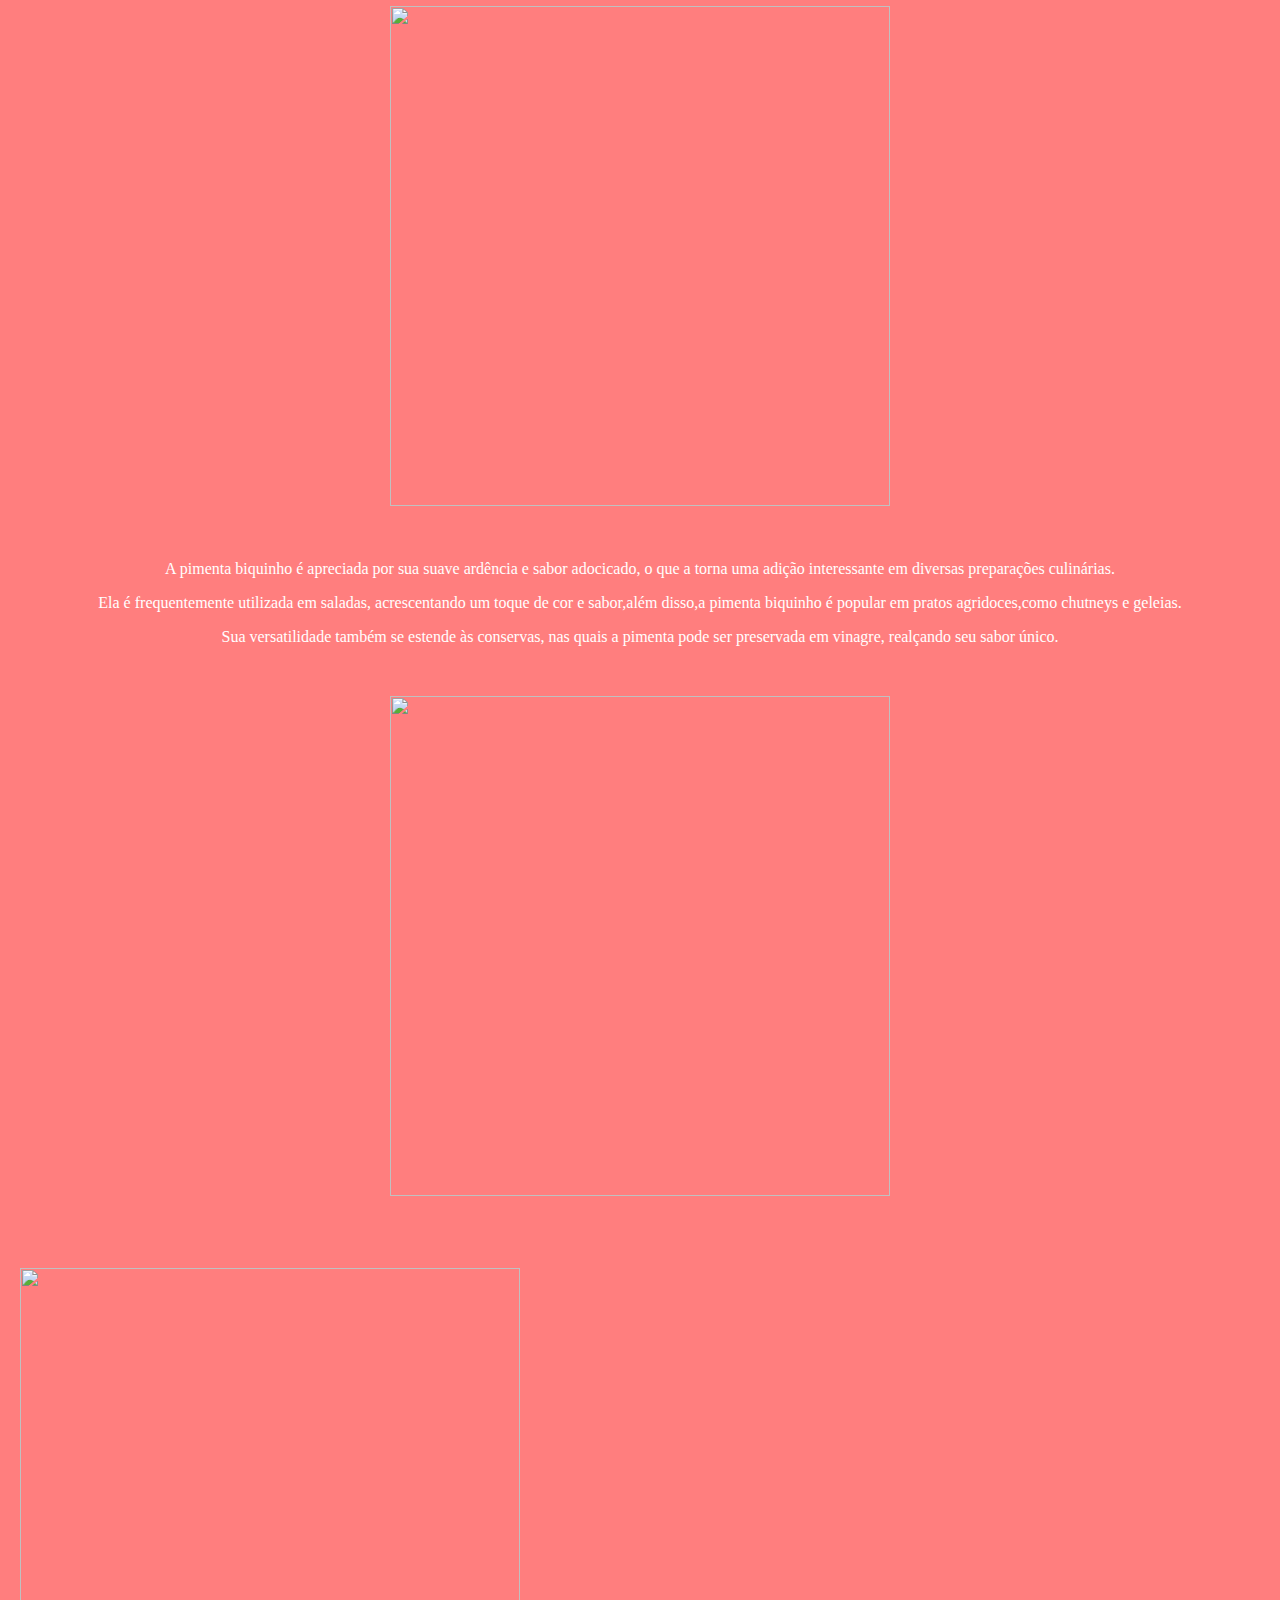
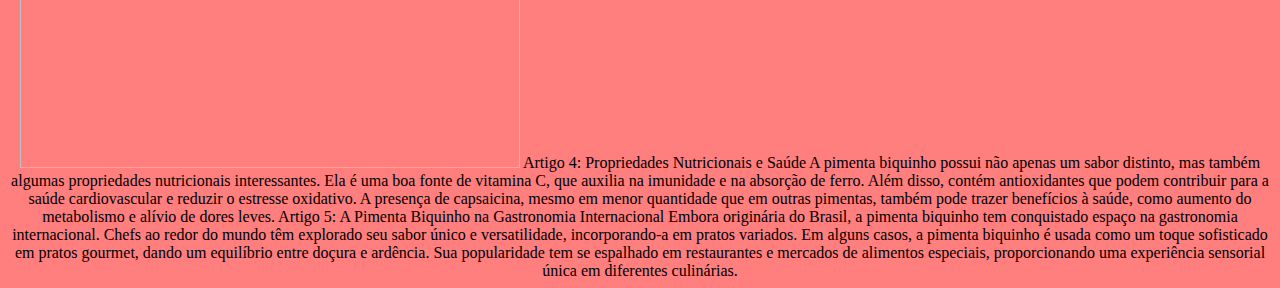
==== commit ec2609c9: "n5nyny5ny5" ====
--- a/pagina.html
+++ b/pagina.html
@@ -32,7 +32,7 @@
 <p style="color:#ff7e7e;;">.......</p>
 <p style="color:#ffffff;">A pimenta biquinho é apreciada por sua suave ardência e sabor adocicado, o que a torna uma adição interessante em diversas preparações culinárias.</p>
 <p style="color:#ffffff;;">Ela é frequentemente utilizada em saladas, acrescentando um toque de cor e sabor,além disso,a pimenta biquinho é popular em pratos agridoces,como chutneys e geleias.</p>
-<p style="color:#ff7e7e;;">Sua versatilidade também se estende às conservas, nas quais a pimenta pode ser preservada em vinagre, realçando seu sabor único.</p>
+<p style="color:#ffffff;;">Sua versatilidade também se estende às conservas, nas quais a pimenta pode ser preservada em vinagre, realçando seu sabor único.</p>
 <p style="color:#ff7e7e;;">.......</p>
 <center><img src="https://encrypted-tbn0.gstatic.com/images?q=tbn:ANd9GcTEIK0-xLqjdtk1rNctd_VxDZNzEQ5aXSp15t5nOFV_rNJhycQ4-tZ8wAeWGBevn8gTlR0&usqp=CAU" alt=""
 width="500" height="500"
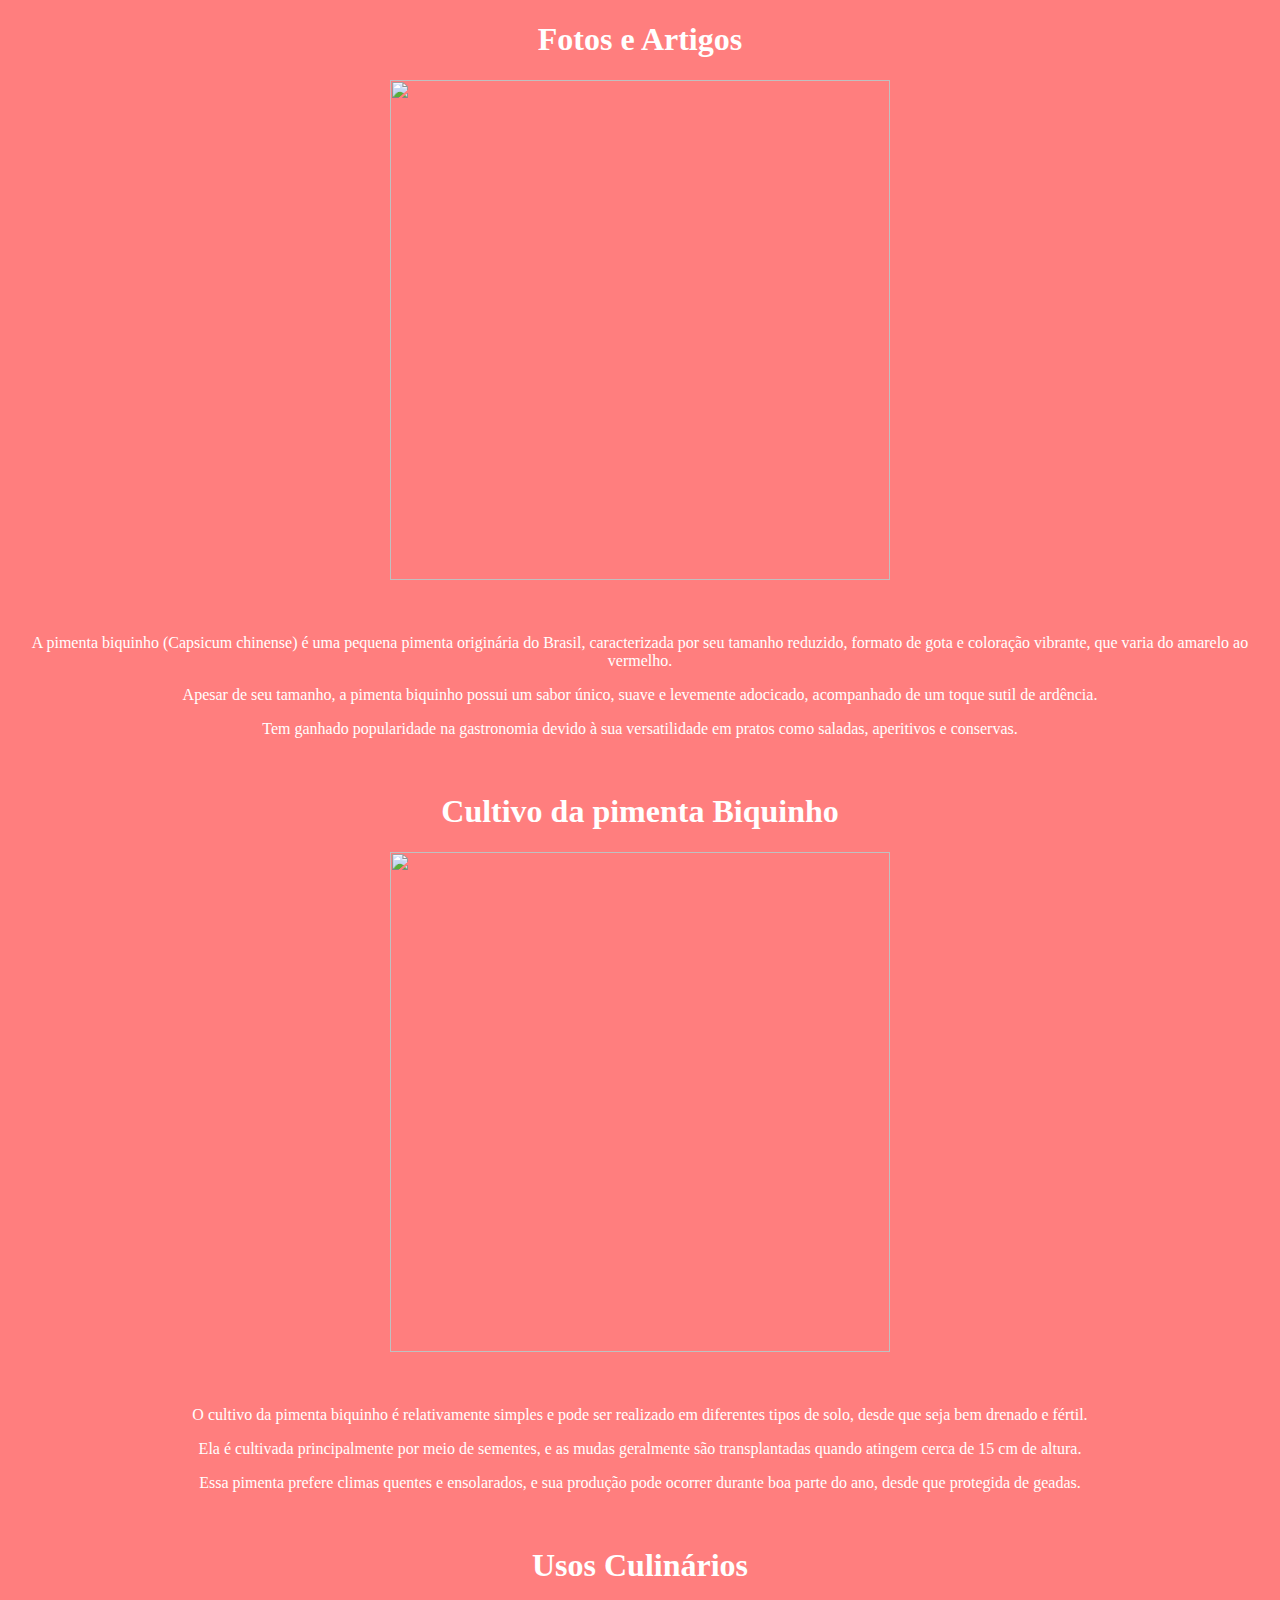
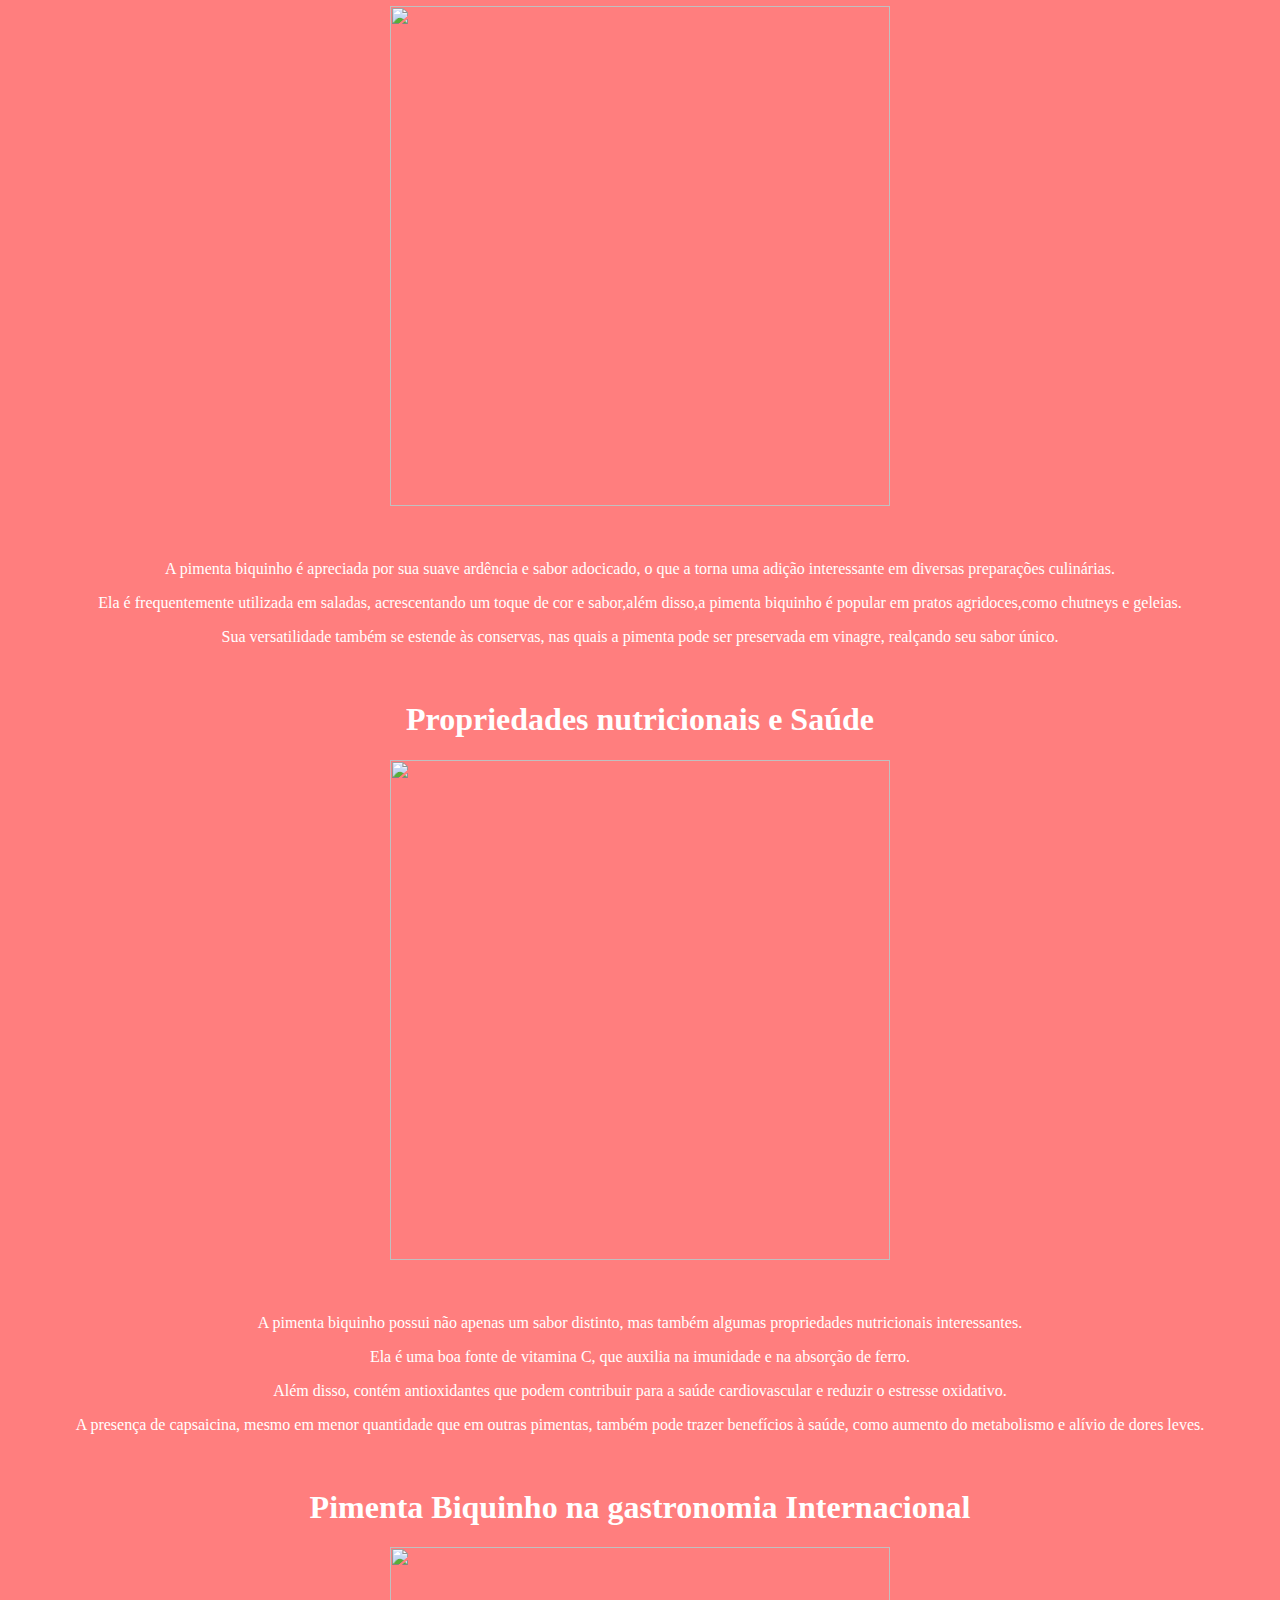
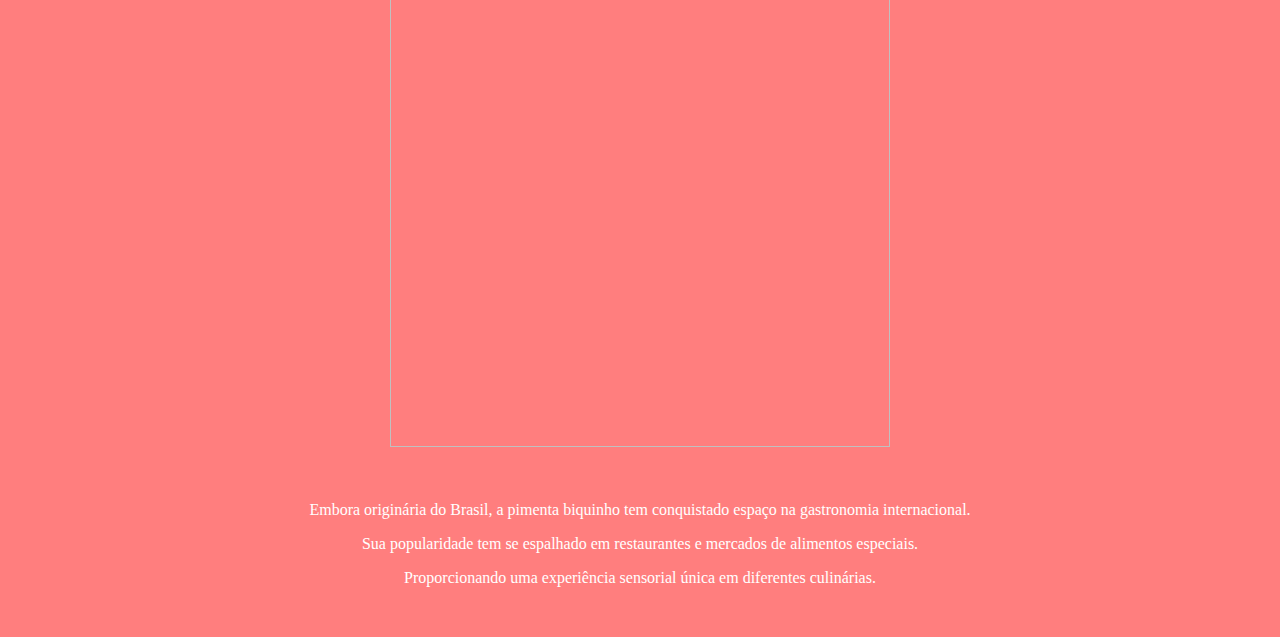
==== commit cd6c579b: ",J,JJK,JK,J,KJ" ====
--- a/pagina.html
+++ b/pagina.html
@@ -16,6 +16,7 @@
 <p style="color: #ffffff;">Apesar de seu tamanho, a pimenta biquinho possui um sabor único, suave e levemente adocicado, acompanhado de um toque sutil de ardência.</p>
 <p style="color: #ffffff;">Tem ganhado popularidade na gastronomia devido à sua versatilidade em pratos como saladas, aperitivos e conservas.</p>                     
 <p style="color:#ff7e7e;;">.......</p>
+
 <center><h1 style="color: #ffffff;"> Cultivo da pimenta Biquinho</h1></center>
 <center><img src="https://blog.plantei.com.br/wp-content/uploads/2019/10/pimenta-biquinho-vermelha.jpg" alt=""
     width="500" height="500"
@@ -25,6 +26,7 @@
 <p style="color:#ffffff;">Ela é cultivada principalmente por meio de sementes, e as mudas geralmente são transplantadas quando atingem cerca de 15 cm de altura.</p>
 <p style="color:#ffffff;">Essa pimenta prefere climas quentes e ensolarados, e sua produção pode ocorrer durante boa parte do ano, desde que protegida de geadas.</p>
 <p style="color:#ff7e7e;;">.......</p>
+
 <center><h1 style="color: #ffffff;">Usos Culinários</h1></center>
 <center><img src="https://cdn.awsli.com.br/600x450/998/998380/produto/36668849/4ecb3f69e1.jpg" alt=""
 width="500" height="500"
@@ -34,19 +36,26 @@
 <p style="color:#ffffff;;">Ela é frequentemente utilizada em saladas, acrescentando um toque de cor e sabor,além disso,a pimenta biquinho é popular em pratos agridoces,como chutneys e geleias.</p>
 <p style="color:#ffffff;;">Sua versatilidade também se estende às conservas, nas quais a pimenta pode ser preservada em vinagre, realçando seu sabor único.</p>
 <p style="color:#ff7e7e;;">.......</p>
+
+<center><h1 style="color: #ffffff;"> Propriedades nutricionais e Saúde</h1></center>
 <center><img src="https://encrypted-tbn0.gstatic.com/images?q=tbn:ANd9GcTEIK0-xLqjdtk1rNctd_VxDZNzEQ5aXSp15t5nOFV_rNJhycQ4-tZ8wAeWGBevn8gTlR0&usqp=CAU" alt=""
 width="500" height="500"
 </center>
 <p style="color:#ff7e7e;;">.......</p>
-<b style="color:#ff7e7e;">.......</b>
+<p style="color:#ffffff;;">A pimenta biquinho possui não apenas um sabor distinto, mas também algumas propriedades nutricionais interessantes.</p>
+<p style="color:#ffffff;;">Ela é uma boa fonte de vitamina C, que auxilia na imunidade e na absorção de ferro.</p>
+<p style="color:#ffffff;;">Além disso, contém antioxidantes que podem contribuir para a saúde cardiovascular e reduzir o estresse oxidativo.</p>
+<p style="color:#ffffff;;"> A presença de capsaicina, mesmo em menor quantidade que em outras pimentas, também pode trazer benefícios à saúde, como aumento do metabolismo e alívio de dores leves.</p>
+<p style="color:#ff7e7e;;">.......</p>
+
+<center><h1 style="color: #ffffff;"> Pimenta Biquinho na gastronomia Internacional</h1></center>
 <center><img src="https://www.emporiorosa.com.br/media/catalog/product/cache/1/image/800x/9df78eab33525d08d6e5fb8d27136e95/p/i/pimenta-biquinho-granel-emporio-rosa.jpg" alt=""
 width="500" height="500"
 </center>
+<p style="color:#ff7e7e;;">.......</p>
+<p style="color:#ffffff;;">Embora originária do Brasil, a pimenta biquinho tem conquistado espaço na gastronomia internacional.</p>
+<p style="color:#ffffff;;">Sua popularidade tem se espalhado em restaurantes e mercados de alimentos especiais.</p>
+<p style="color:#ffffff;;">Proporcionando uma experiência sensorial única em diferentes culinárias.</p>
+<p style="color:#ff7e7e;;">.......</p>
 </body>
-</html>
-
-Artigo 4: Propriedades Nutricionais e Saúde
-A pimenta biquinho possui não apenas um sabor distinto, mas também algumas propriedades nutricionais interessantes. Ela é uma boa fonte de vitamina C, que auxilia na imunidade e na absorção de ferro. Além disso, contém antioxidantes que podem contribuir para a saúde cardiovascular e reduzir o estresse oxidativo. A presença de capsaicina, mesmo em menor quantidade que em outras pimentas, também pode trazer benefícios à saúde, como aumento do metabolismo e alívio de dores leves.
-
-Artigo 5: A Pimenta Biquinho na Gastronomia Internacional
-Embora originária do Brasil, a pimenta biquinho tem conquistado espaço na gastronomia internacional. Chefs ao redor do mundo têm explorado seu sabor único e versatilidade, incorporando-a em pratos variados. Em alguns casos, a pimenta biquinho é usada como um toque sofisticado em pratos gourmet, dando um equilíbrio entre doçura e ardência. Sua popularidade tem se espalhado em restaurantes e mercados de alimentos especiais, proporcionando uma experiência sensorial única em diferentes culinárias.+</html>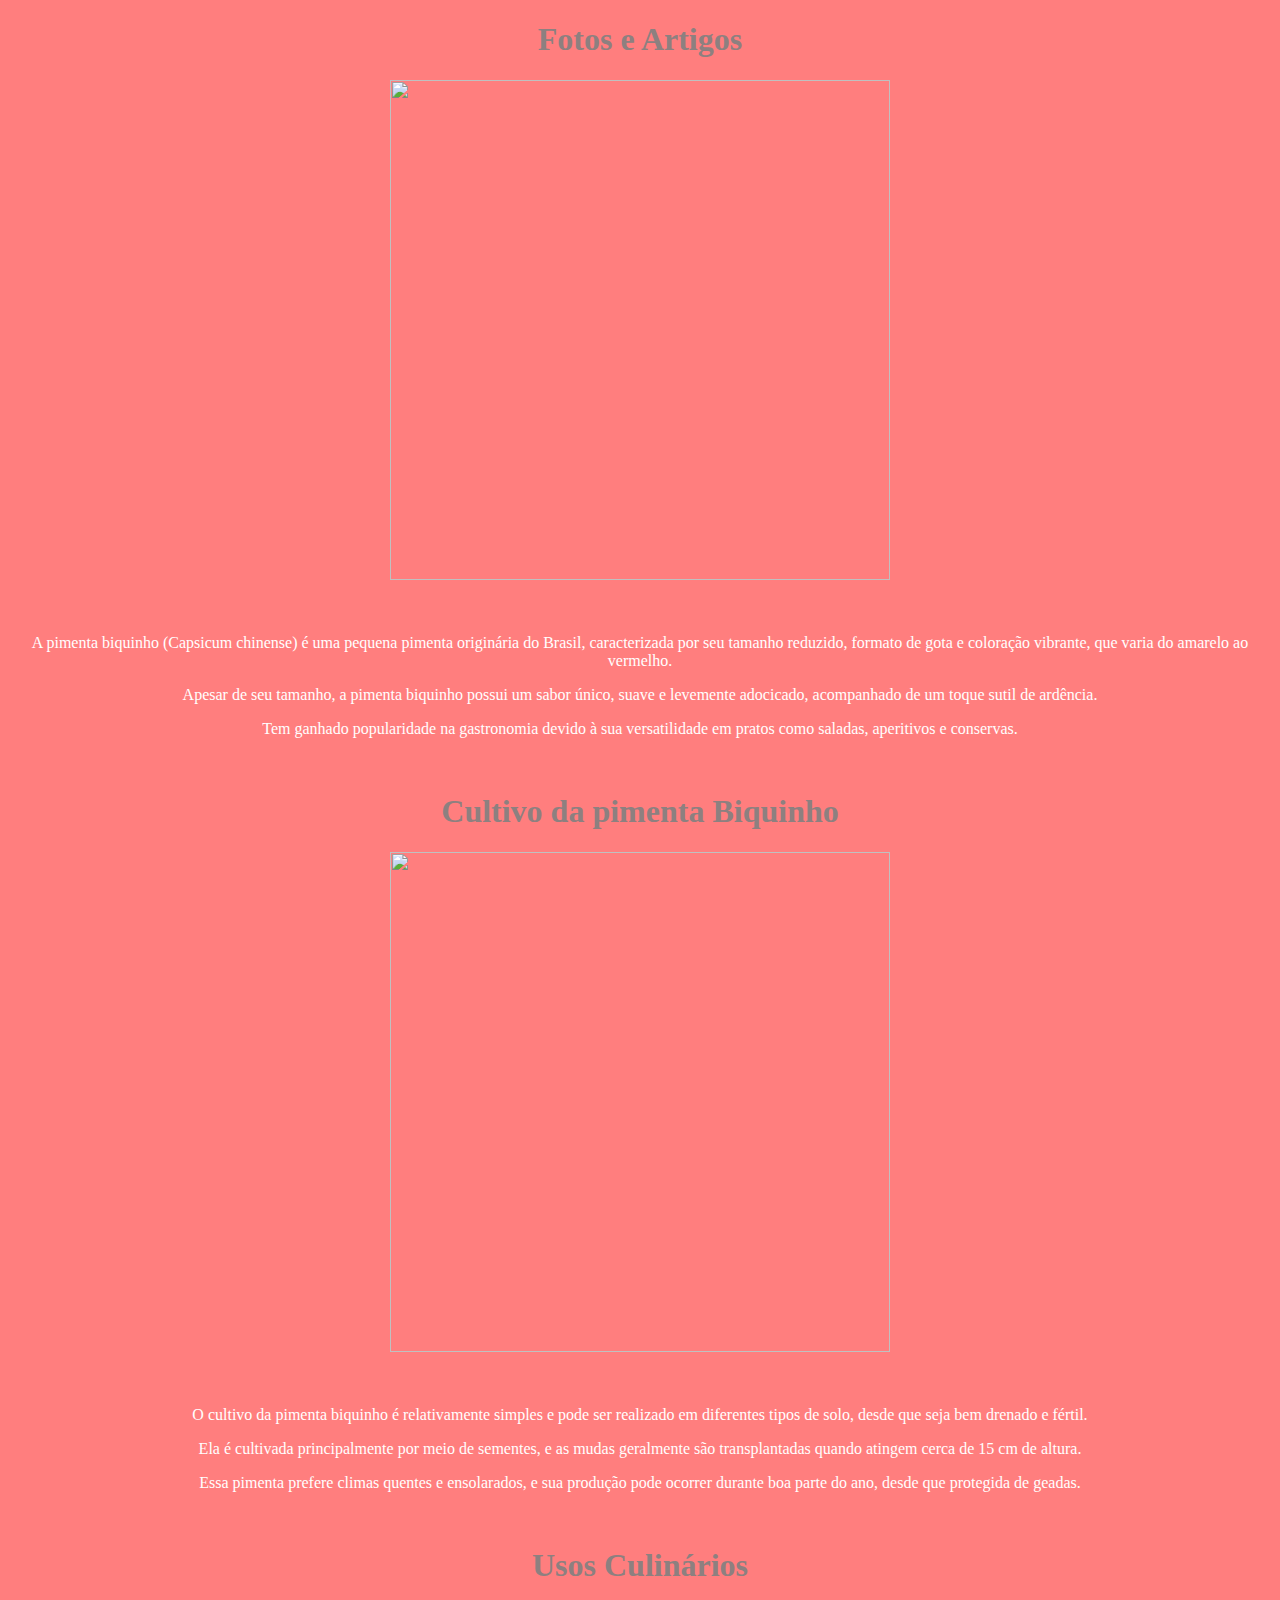
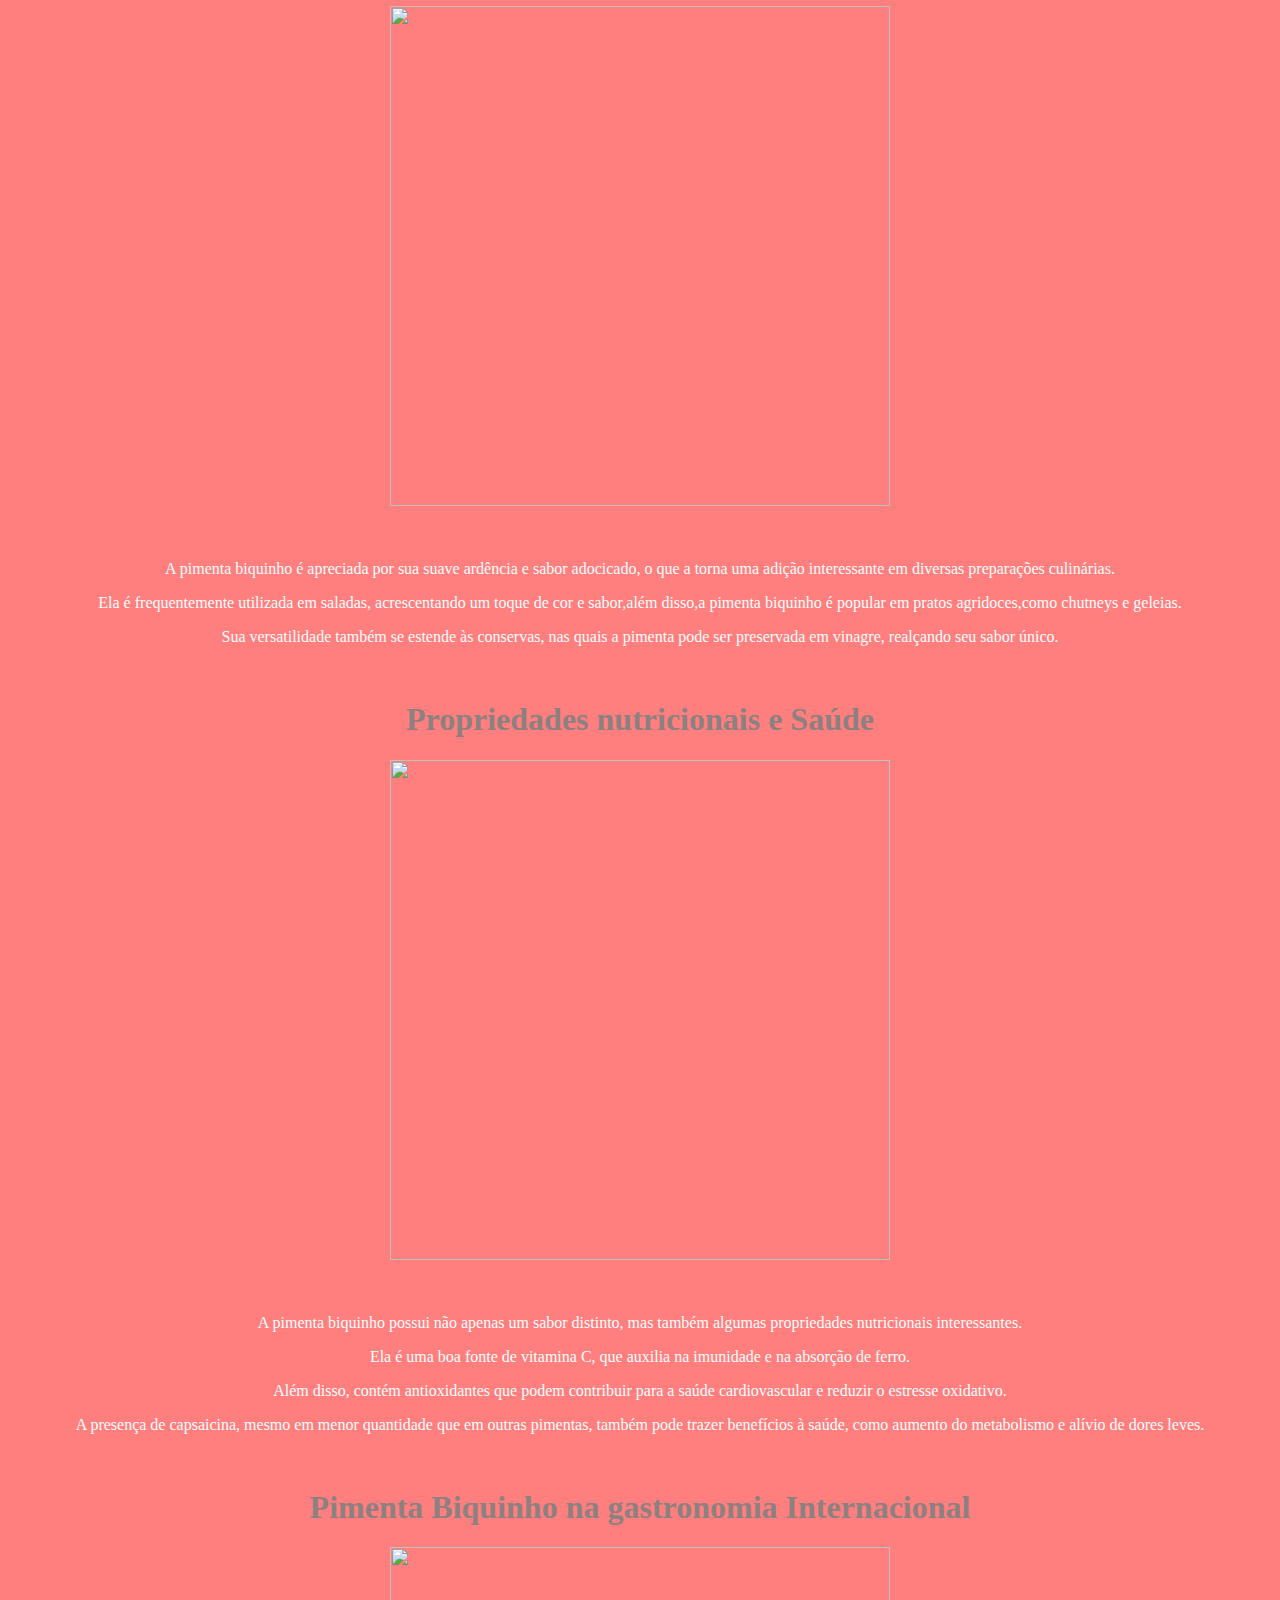
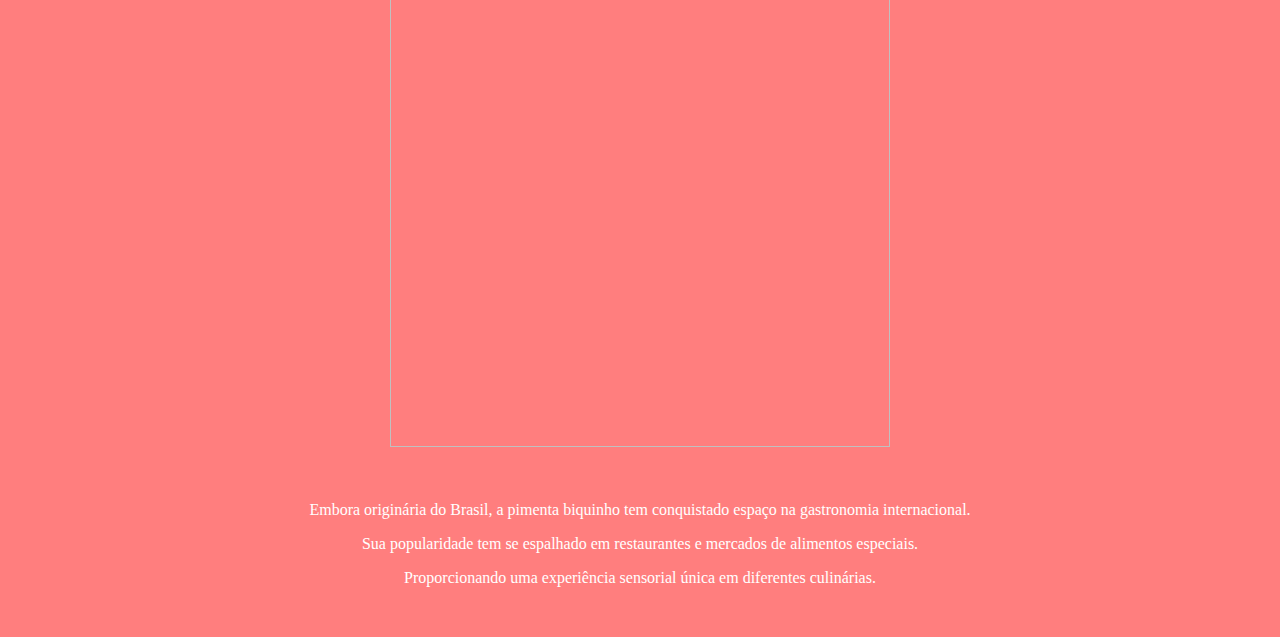
==== commit 44e9cd39: "FG  F  FRGERGERGE" ====
--- a/pagina.html
+++ b/pagina.html
@@ -7,7 +7,7 @@
 <link rel="stylesheet" href="pagina.css">
 </head>
 <body>
-<center><h1 style="color: rgb(255, 255, 255);">Fotos e Artigos </h1></center>
+<center><h1 style="color: #8d8080;">Fotos e Artigos </h1></center>
 <center><img src="https://static3.tcdn.com.br/img/img_prod/350075/muda_de_pimenta_biquinho_pote_15_16811_2_76b4c53c2f2c67e1565f28baa2d57ff1.jpeg" alt="" 
     width="500" height="500"
 </center>
@@ -17,7 +17,7 @@
 <p style="color: #ffffff;">Tem ganhado popularidade na gastronomia devido à sua versatilidade em pratos como saladas, aperitivos e conservas.</p>                     
 <p style="color:#ff7e7e;;">.......</p>
 
-<center><h1 style="color: #ffffff;"> Cultivo da pimenta Biquinho</h1></center>
+<center><h1 style="color: #8d8080;"> Cultivo da pimenta Biquinho</h1></center>
 <center><img src="https://blog.plantei.com.br/wp-content/uploads/2019/10/pimenta-biquinho-vermelha.jpg" alt=""
     width="500" height="500"
 </center>
@@ -27,7 +27,7 @@
 <p style="color:#ffffff;">Essa pimenta prefere climas quentes e ensolarados, e sua produção pode ocorrer durante boa parte do ano, desde que protegida de geadas.</p>
 <p style="color:#ff7e7e;;">.......</p>
 
-<center><h1 style="color: #ffffff;">Usos Culinários</h1></center>
+<center><h1 style="color: #8d8080;">Usos Culinários</h1></center>
 <center><img src="https://cdn.awsli.com.br/600x450/998/998380/produto/36668849/4ecb3f69e1.jpg" alt=""
 width="500" height="500"
 </center>
@@ -37,7 +37,7 @@
 <p style="color:#ffffff;;">Sua versatilidade também se estende às conservas, nas quais a pimenta pode ser preservada em vinagre, realçando seu sabor único.</p>
 <p style="color:#ff7e7e;;">.......</p>
 
-<center><h1 style="color: #ffffff;"> Propriedades nutricionais e Saúde</h1></center>
+<center><h1 style="color:#8d8080;"> Propriedades nutricionais e Saúde</h1></center>
 <center><img src="https://encrypted-tbn0.gstatic.com/images?q=tbn:ANd9GcTEIK0-xLqjdtk1rNctd_VxDZNzEQ5aXSp15t5nOFV_rNJhycQ4-tZ8wAeWGBevn8gTlR0&usqp=CAU" alt=""
 width="500" height="500"
 </center>
@@ -48,7 +48,7 @@
 <p style="color:#ffffff;;"> A presença de capsaicina, mesmo em menor quantidade que em outras pimentas, também pode trazer benefícios à saúde, como aumento do metabolismo e alívio de dores leves.</p>
 <p style="color:#ff7e7e;;">.......</p>
 
-<center><h1 style="color: #ffffff;"> Pimenta Biquinho na gastronomia Internacional</h1></center>
+<center><h1 style="color:#8d8080;"> Pimenta Biquinho na gastronomia Internacional</h1></center>
 <center><img src="https://www.emporiorosa.com.br/media/catalog/product/cache/1/image/800x/9df78eab33525d08d6e5fb8d27136e95/p/i/pimenta-biquinho-granel-emporio-rosa.jpg" alt=""
 width="500" height="500"
 </center>
